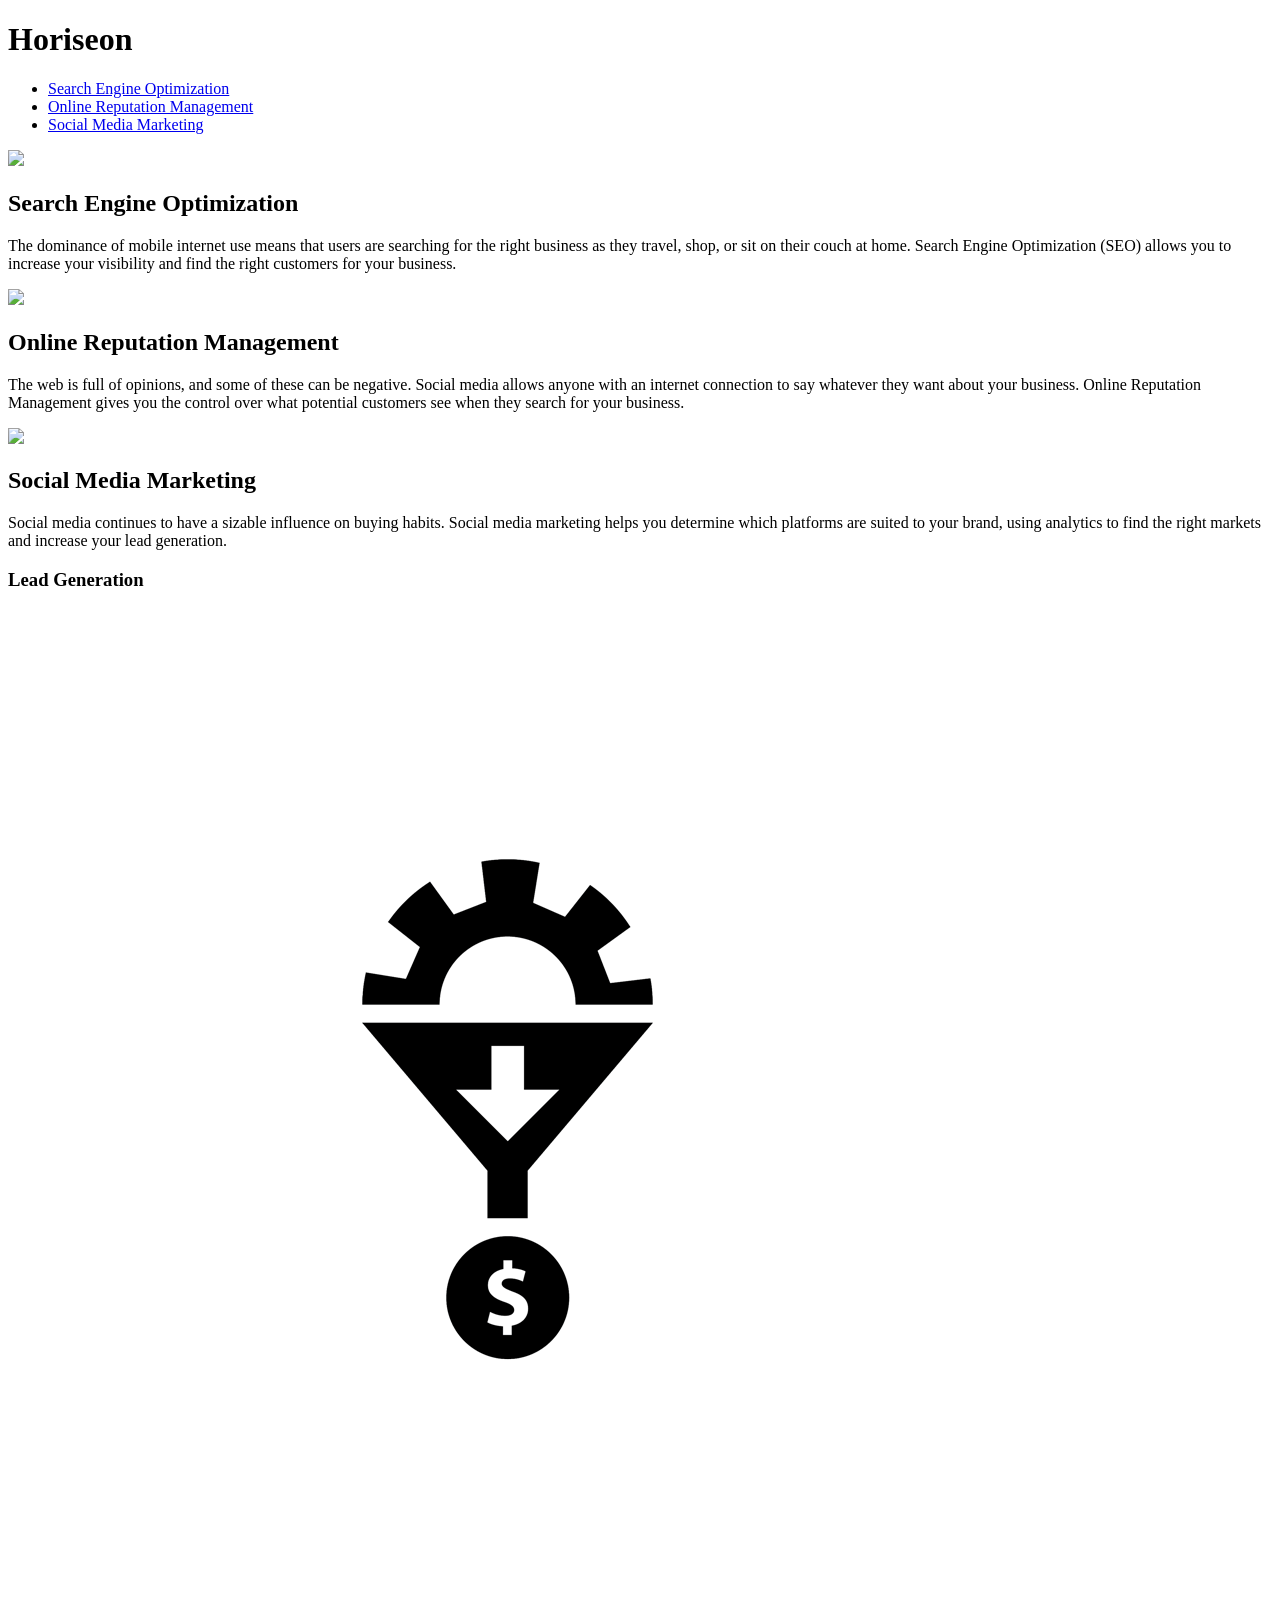
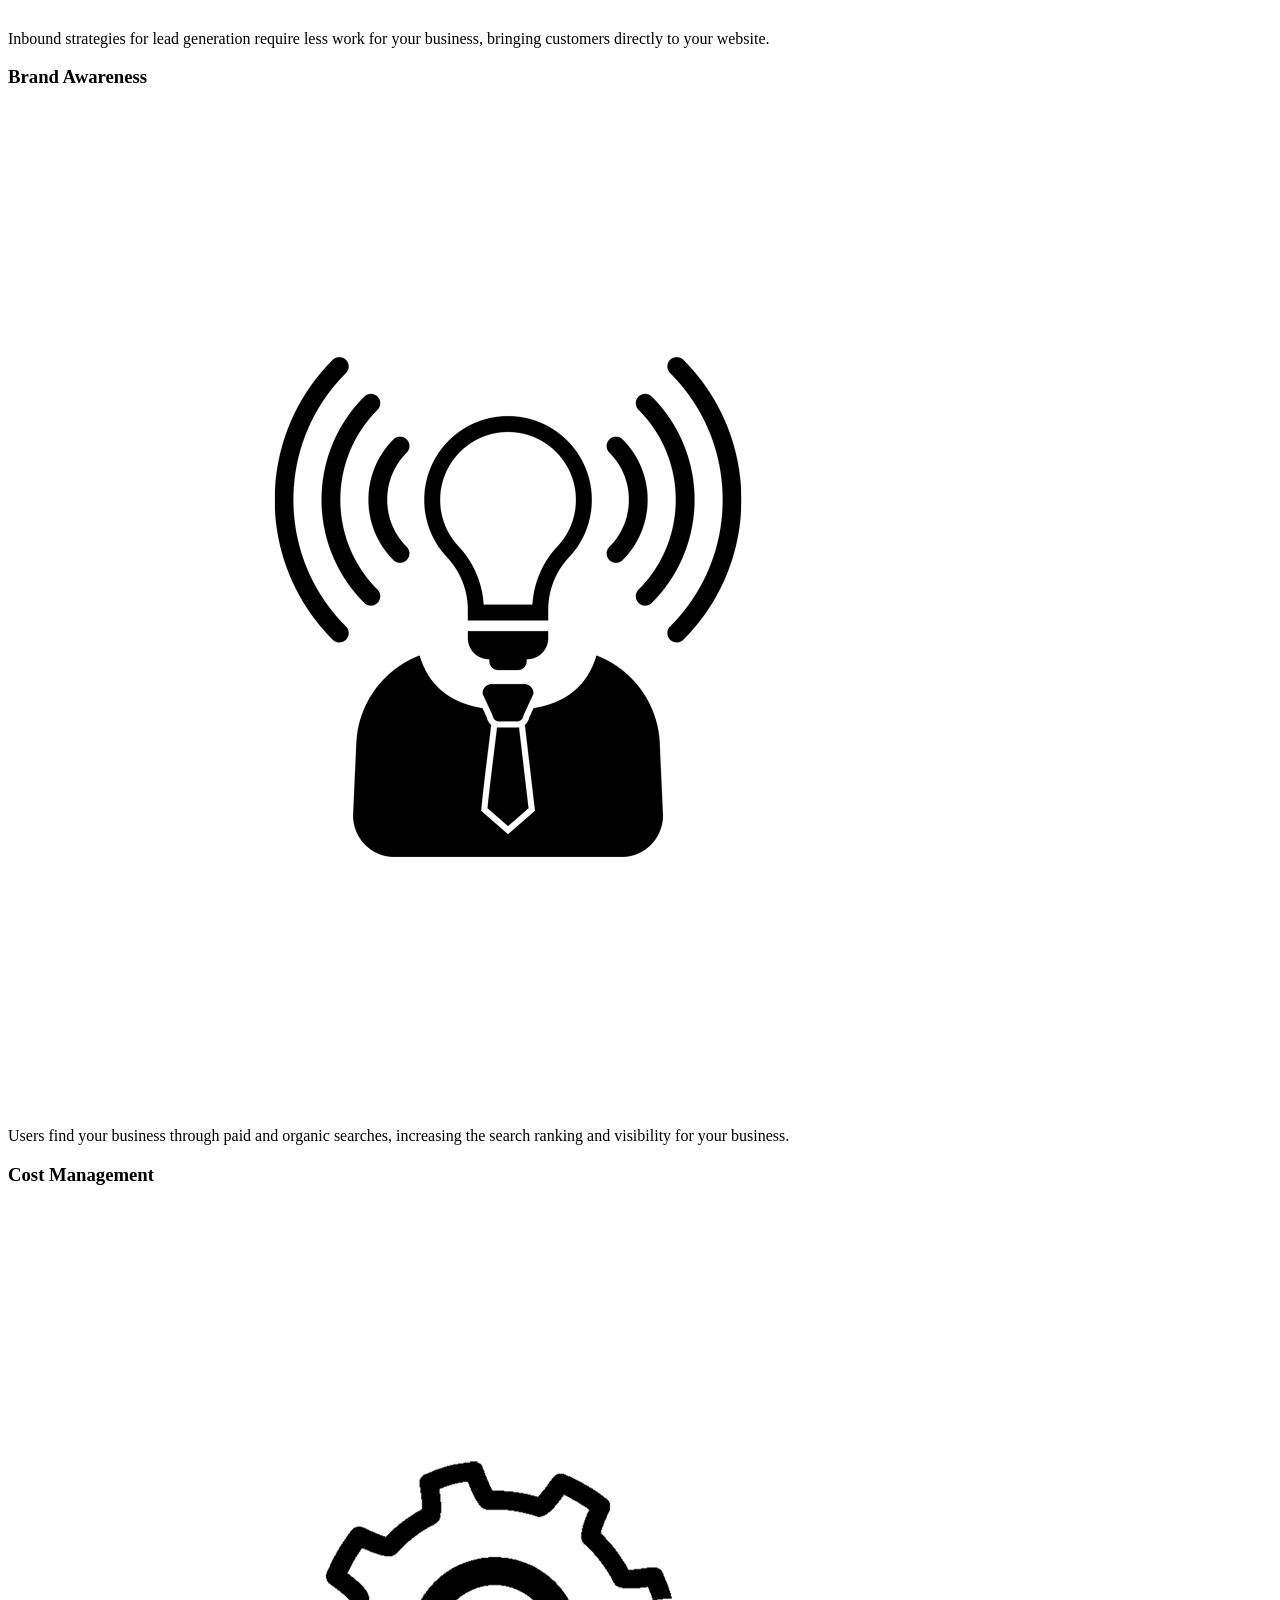
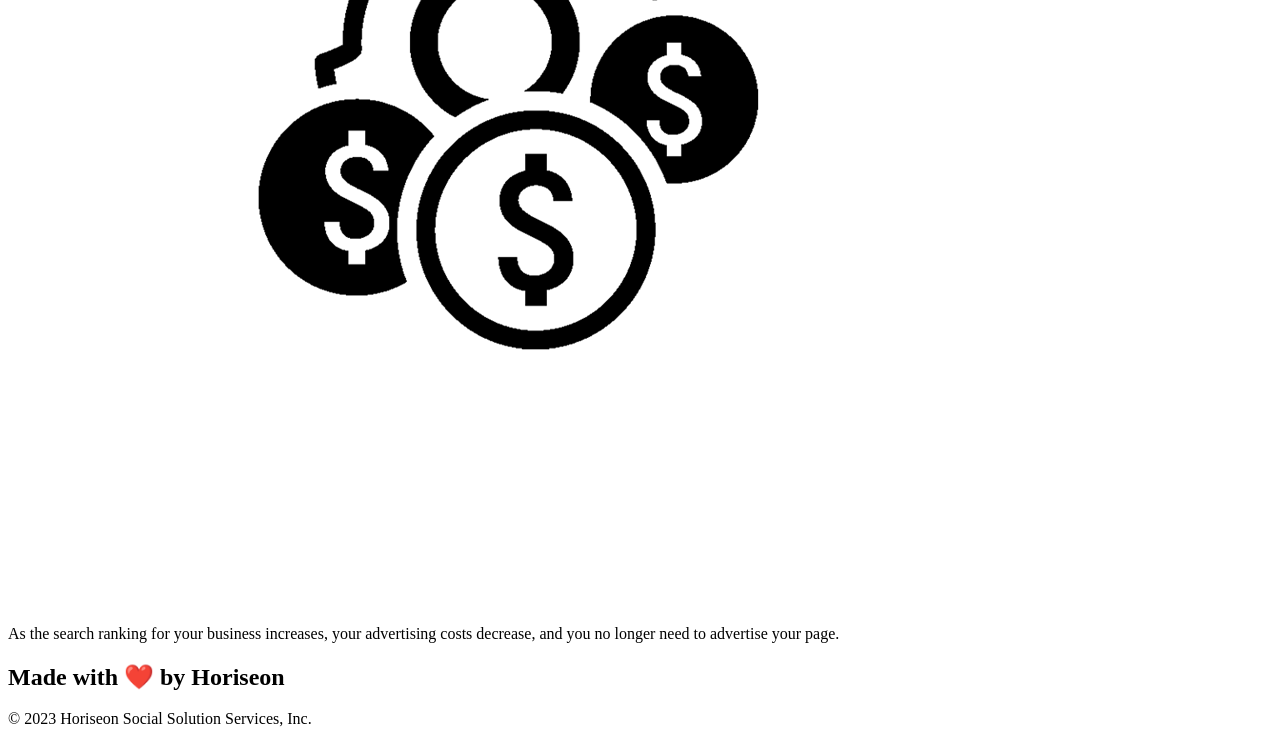
==== Develop/index.html @ 8be08a5d "initial commit" ====
<!DOCTYPE html>
<html lang="en-us">

<head>
    <meta charset="UTF-8" />
    <link rel="stylesheet" href="./assets/css/style.css">
    <title>website</title>
</head>

<body>
    <div class="header">
        <h1>Hori<span class="seo">seo</span>n</h1>
        <div>
            <ul>
                <li>
                    <a href="#search-engine-optimization">Search Engine Optimization</a>
                </li>
                <li>
                    <a href="#online-reputation-management">Online Reputation Management</a>
                </li>
                <li>
                    <a href="#social-media-marketing">Social Media Marketing</a>
                </li>
            </ul>
        </div>
    </div>
    <div class="hero"></div>
    <div class="content">
        <div class="search-engine-optimization">
            <img src="./assets/images/search-engine-optimization.jpg" class="float-left" />
            <h2>Search Engine Optimization</h2>
            <p>
                The dominance of mobile internet use means that users are searching for the right business as they travel, shop, or sit on their couch at home. Search Engine Optimization (SEO) allows you to increase your visibility and find the right customers for your business.
            </p>
        </div>
        <div id="online-reputation-management" class="online-reputation-management">
            <img src="./assets/images/online-reputation-management.jpg" class="float-right" />
            <h2>Online Reputation Management</h2>
            <p>
                The web is full of opinions, and some of these can be negative. Social media allows anyone with an internet connection to say whatever they want about your business. Online Reputation Management gives you the control over what potential customers see when they search for your business.
            </p>
        </div>
        <div id="social-media-marketing" class="social-media-marketing">
            <img src="./assets/images/social-media-marketing.jpg" class="float-left" />
            <h2>Social Media Marketing</h2>
            <p>
                Social media continues to have a sizable influence on buying habits. Social media marketing helps you determine which platforms are suited to your brand, using analytics to find the right markets and increase your lead generation.
            </p>
        </div>
    </div>
    <div class="benefits">
        <div class="benefit-lead">
            <h3>Lead Generation</h3>
            <img src="./assets/images/lead-generation.png" />
            <p>
                Inbound strategies for lead generation require less work for your business, bringing customers directly to your website.
            </p>
        </div>
        <div class="benefit-brand">
            <h3>Brand Awareness</h3>
            <img src="./assets/images/brand-awareness.png" />
            <p>
                Users find your business through paid and organic searches, increasing the search ranking and visibility for your business.
            </p>
        </div>
        <div class="benefit-cost">
            <h3>Cost Management</h3>
            <img src="./assets/images/cost-management.png"></img>
            <p>
                As the search ranking for your business increases, your advertising costs decrease, and you no longer need to advertise your page.
            </p>
        </div>
    </div>
    <div class="footer">
        <h2>Made with ❤️️ by Horiseon</h2>
        <p>
            &copy; 2023 Horiseon Social Solution Services, Inc.
        </p>
    </div>
</body>

</html>
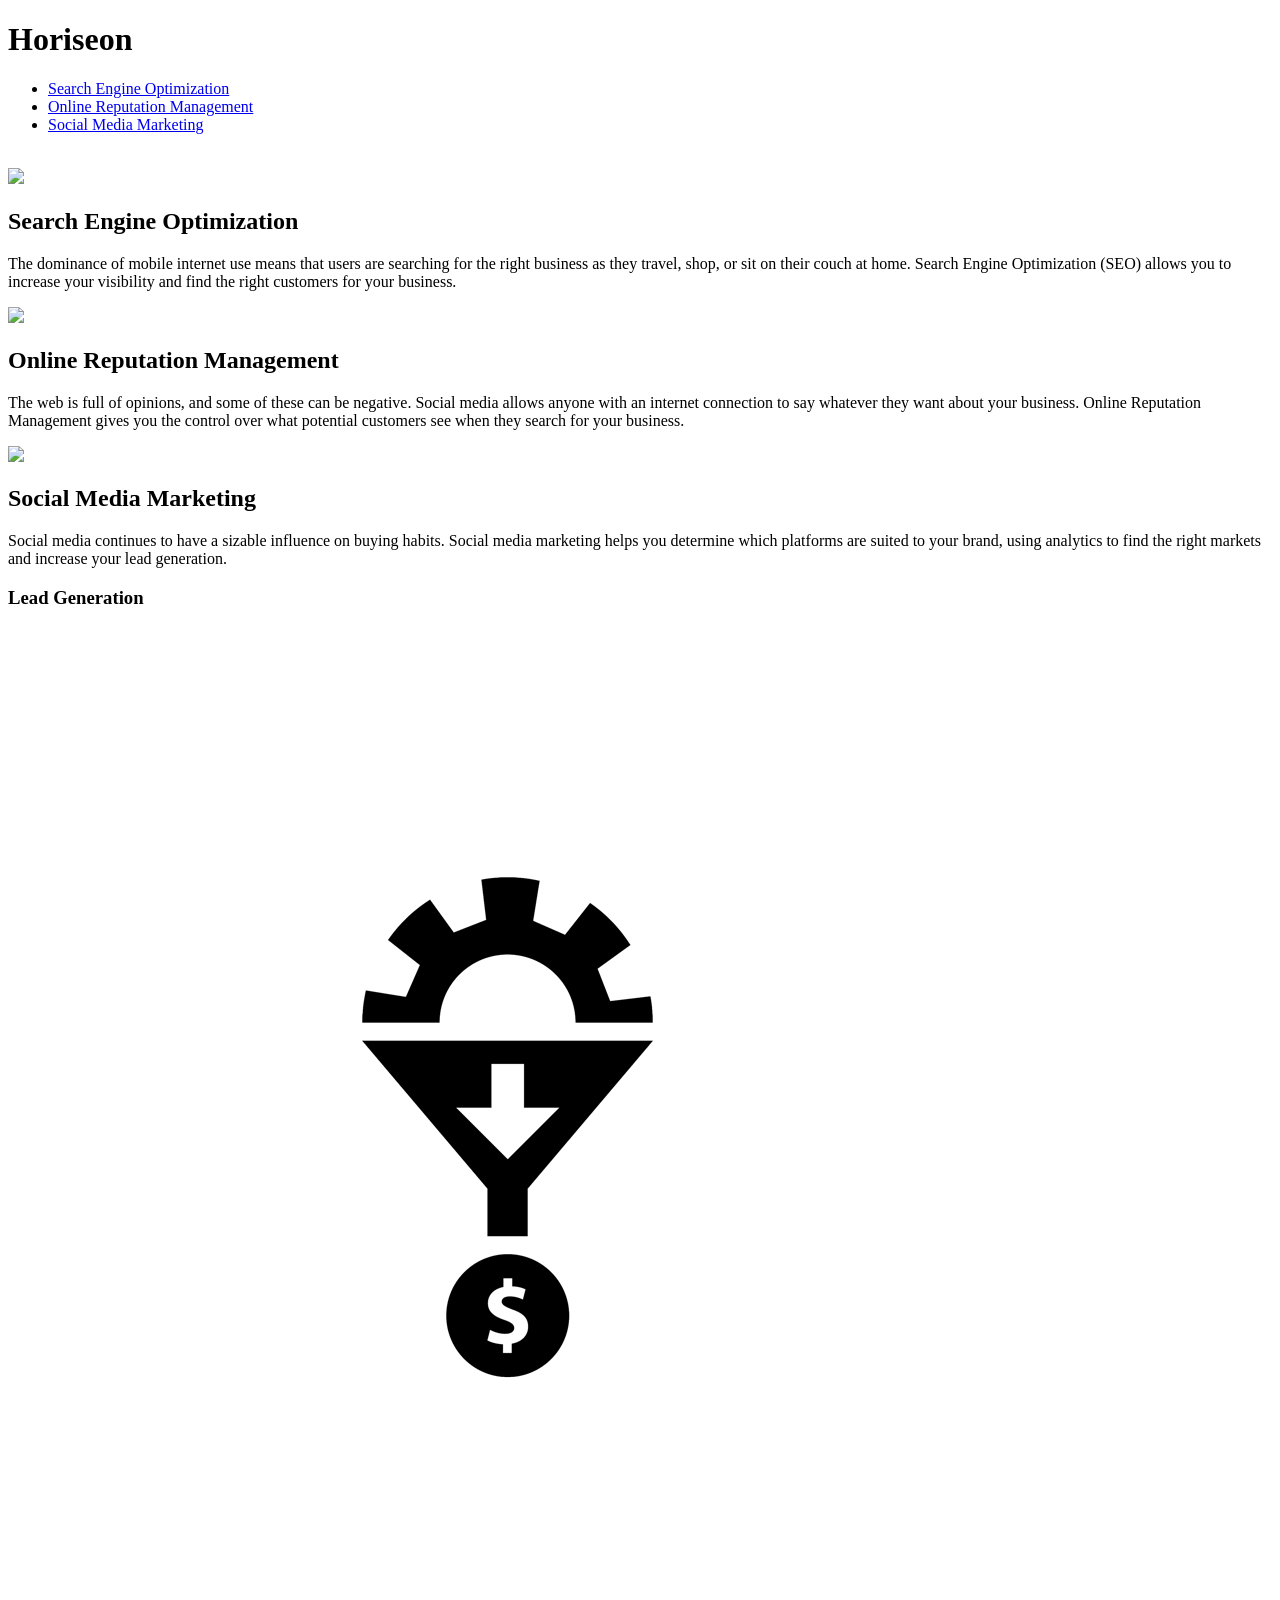
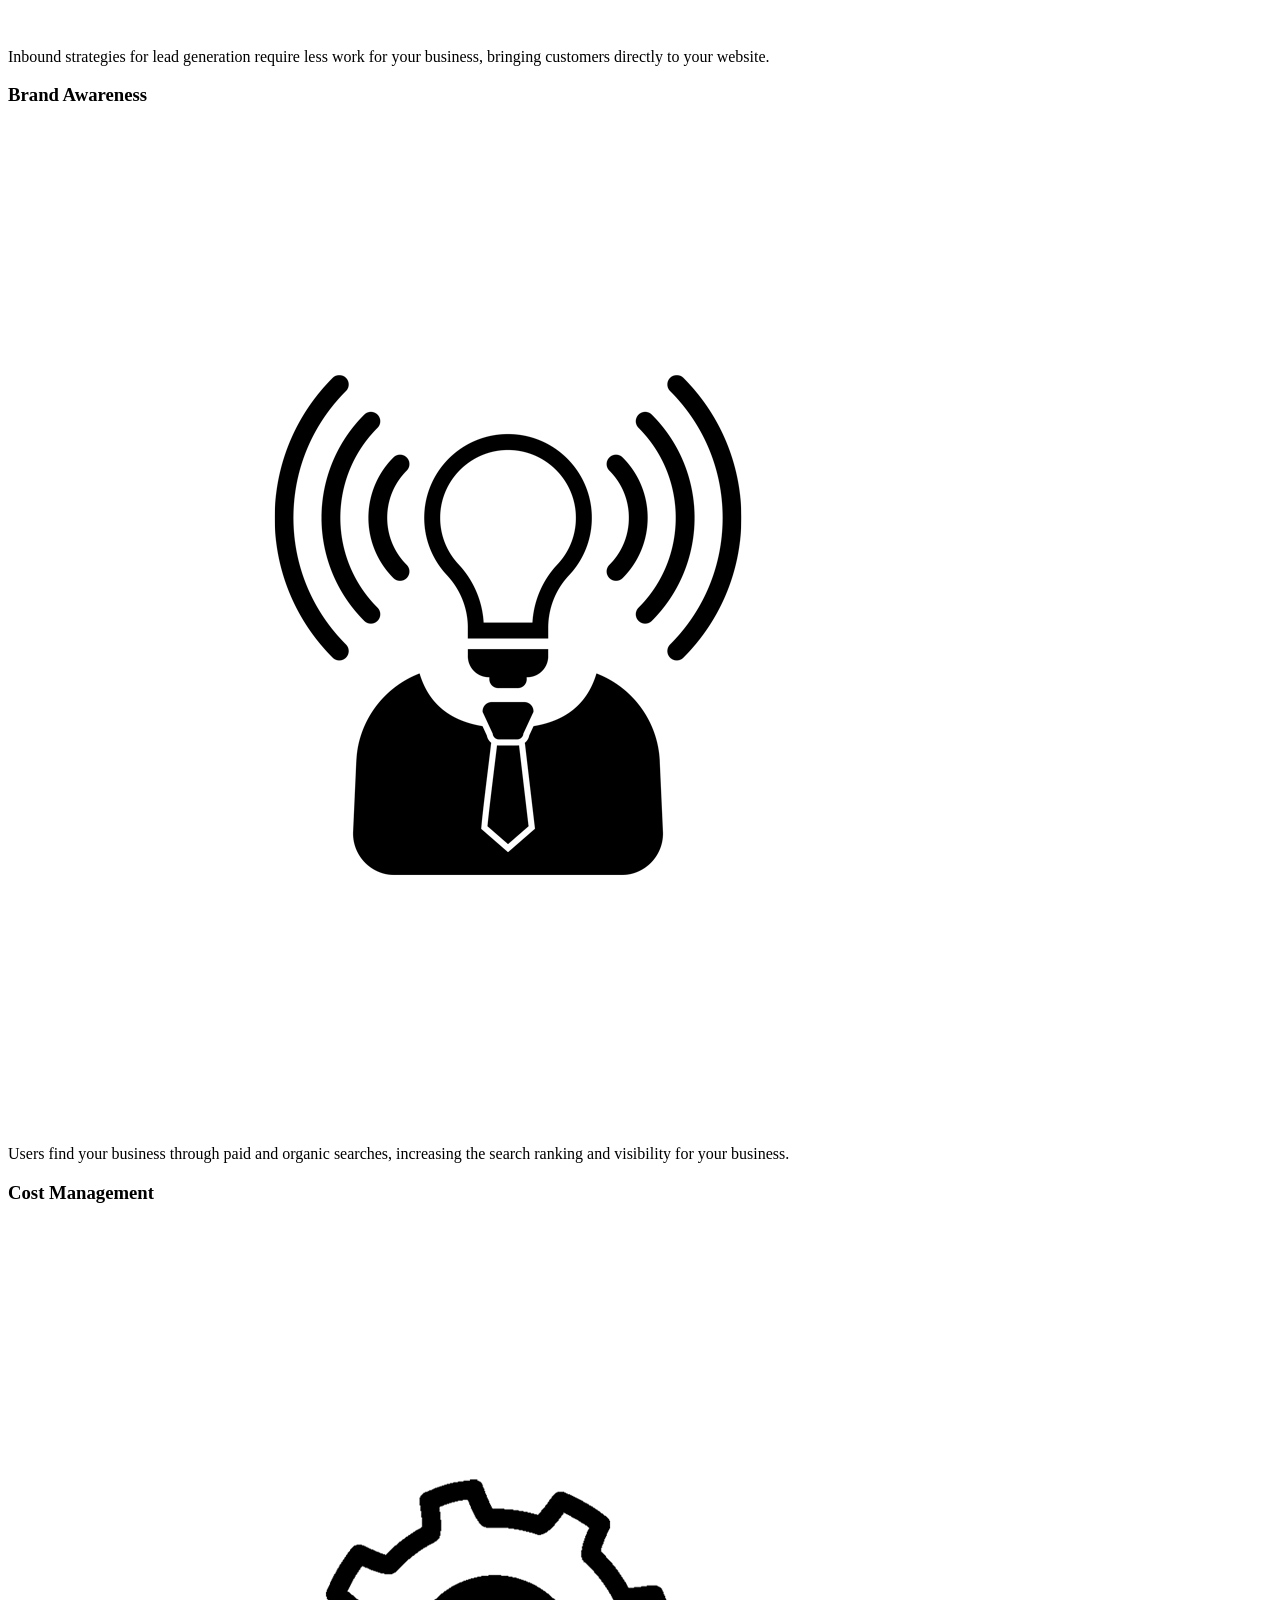
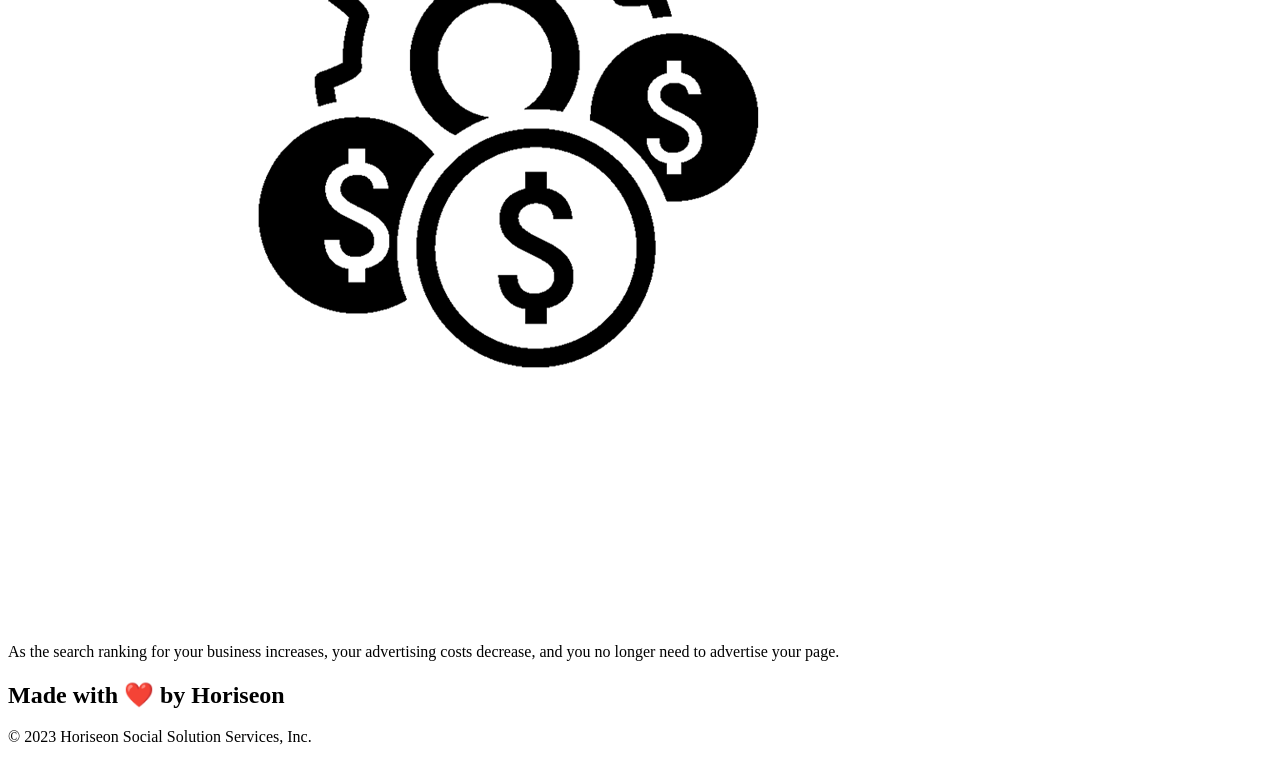
==== commit c15baaac: "changed div elements to semantic elements" ====
--- a/Develop/index.html
+++ b/Develop/index.html
@@ -4,13 +4,13 @@
 <head>
     <meta charset="UTF-8" />
     <link rel="stylesheet" href="./assets/css/style.css">
-    <title>website</title>
+    <title>Horiseon Home Page</title>
 </head>
 
 <body>
-    <div class="header">
+    <header class="header">
         <h1>Hori<span class="seo">seo</span>n</h1>
-        <div>
+        <nav>
             <ul>
                 <li>
                     <a href="#search-engine-optimization">Search Engine Optimization</a>
@@ -22,61 +22,61 @@
                     <a href="#social-media-marketing">Social Media Marketing</a>
                 </li>
             </ul>
-        </div>
-    </div>
-    <div class="hero"></div>
-    <div class="content">
-        <div class="search-engine-optimization">
+        </nav>
+    </header>
+    <img class="hero"></img>
+    <main class="content">
+        <section class="search-engine-optimization">
             <img src="./assets/images/search-engine-optimization.jpg" class="float-left" />
             <h2>Search Engine Optimization</h2>
             <p>
                 The dominance of mobile internet use means that users are searching for the right business as they travel, shop, or sit on their couch at home. Search Engine Optimization (SEO) allows you to increase your visibility and find the right customers for your business.
             </p>
-        </div>
-        <div id="online-reputation-management" class="online-reputation-management">
+        </section>
+        <section id="online-reputation-management" class="online-reputation-management">
             <img src="./assets/images/online-reputation-management.jpg" class="float-right" />
             <h2>Online Reputation Management</h2>
             <p>
                 The web is full of opinions, and some of these can be negative. Social media allows anyone with an internet connection to say whatever they want about your business. Online Reputation Management gives you the control over what potential customers see when they search for your business.
             </p>
-        </div>
-        <div id="social-media-marketing" class="social-media-marketing">
+        </section>
+        <section id="social-media-marketing" class="social-media-marketing">
             <img src="./assets/images/social-media-marketing.jpg" class="float-left" />
             <h2>Social Media Marketing</h2>
             <p>
                 Social media continues to have a sizable influence on buying habits. Social media marketing helps you determine which platforms are suited to your brand, using analytics to find the right markets and increase your lead generation.
             </p>
-        </div>
-    </div>
-    <div class="benefits">
-        <div class="benefit-lead">
+        </section>
+    </main>
+    <section class="benefits">
+        <section class="benefit-lead">
             <h3>Lead Generation</h3>
             <img src="./assets/images/lead-generation.png" />
             <p>
                 Inbound strategies for lead generation require less work for your business, bringing customers directly to your website.
             </p>
-        </div>
-        <div class="benefit-brand">
+        </section>
+        <section class="benefit-brand">
             <h3>Brand Awareness</h3>
             <img src="./assets/images/brand-awareness.png" />
             <p>
                 Users find your business through paid and organic searches, increasing the search ranking and visibility for your business.
             </p>
-        </div>
-        <div class="benefit-cost">
+        </section>
+        <section class="benefit-cost">
             <h3>Cost Management</h3>
             <img src="./assets/images/cost-management.png"></img>
             <p>
                 As the search ranking for your business increases, your advertising costs decrease, and you no longer need to advertise your page.
             </p>
-        </div>
-    </div>
-    <div class="footer">
+        </section>
+    </section>
+    <footer class="footer">
         <h2>Made with ❤️️ by Horiseon</h2>
         <p>
             &copy; 2023 Horiseon Social Solution Services, Inc.
         </p>
-    </div>
+    </footer>
 </body>
 
 </html>
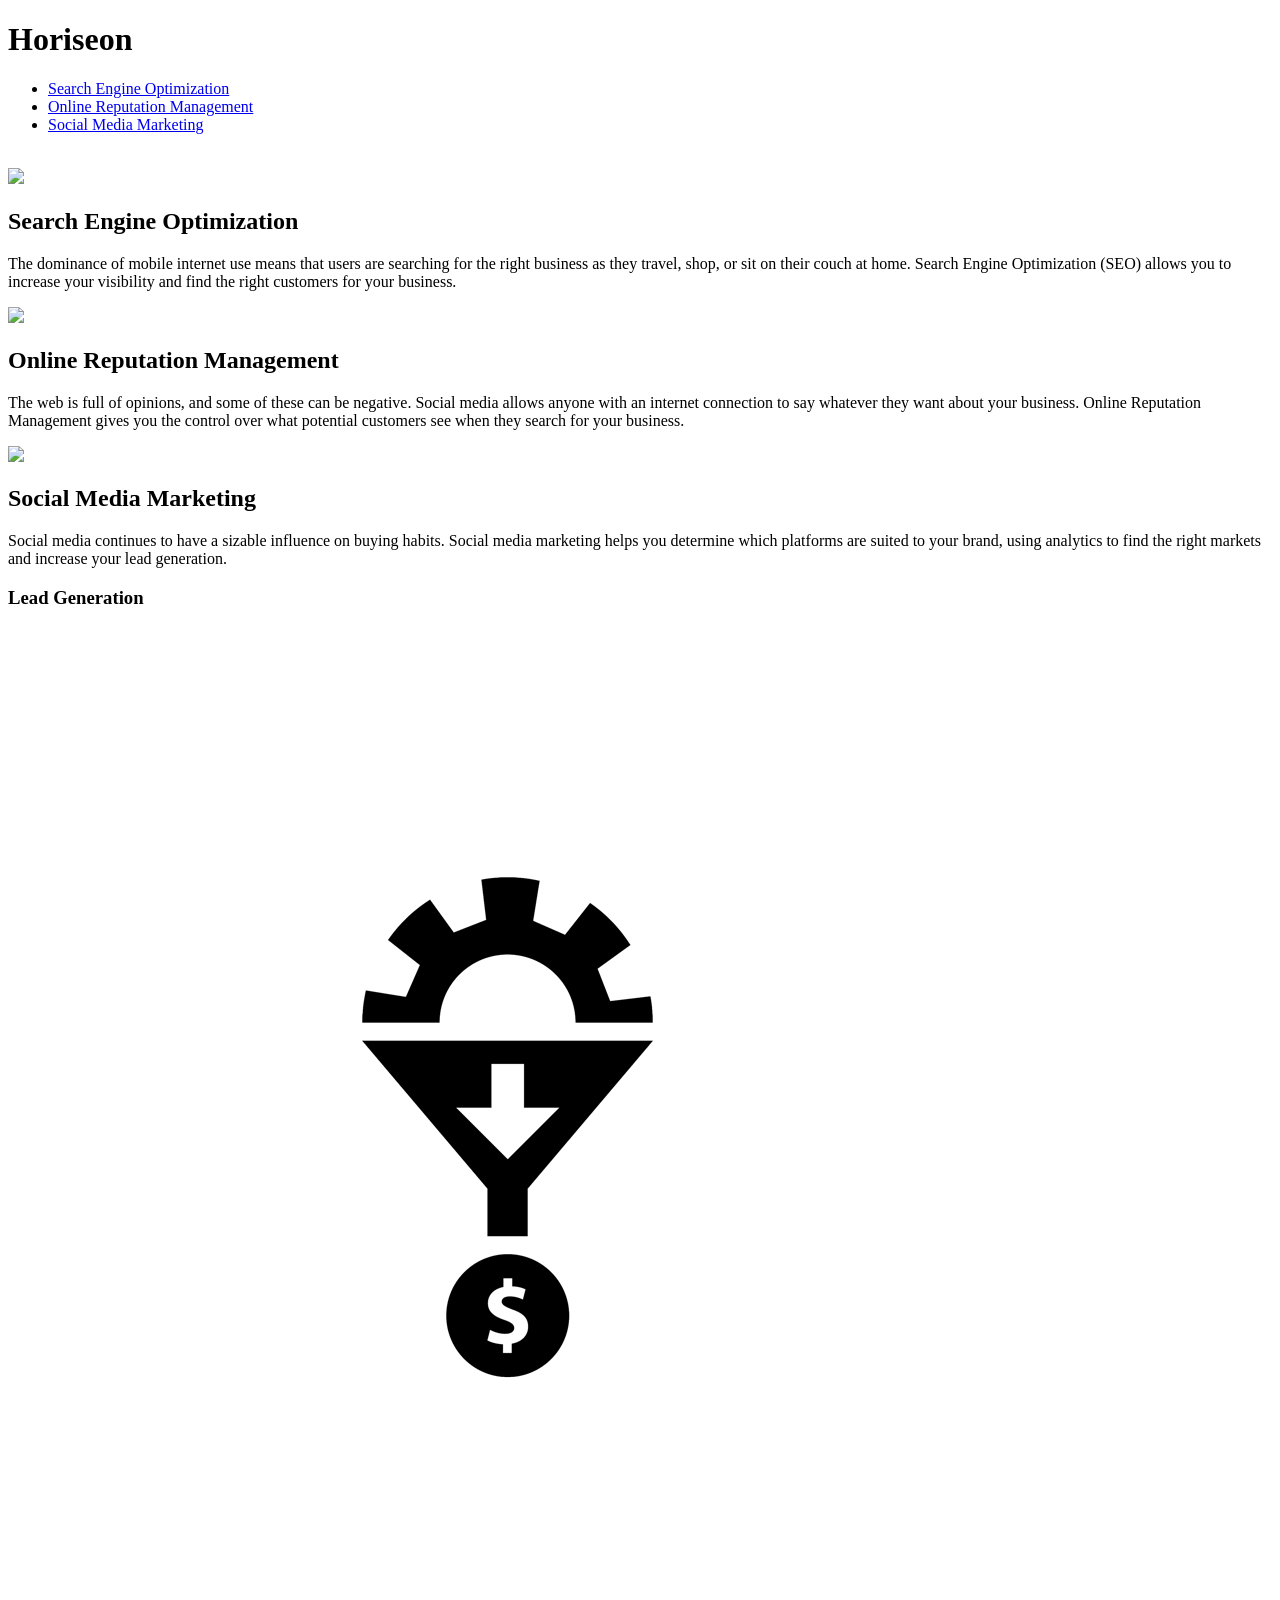
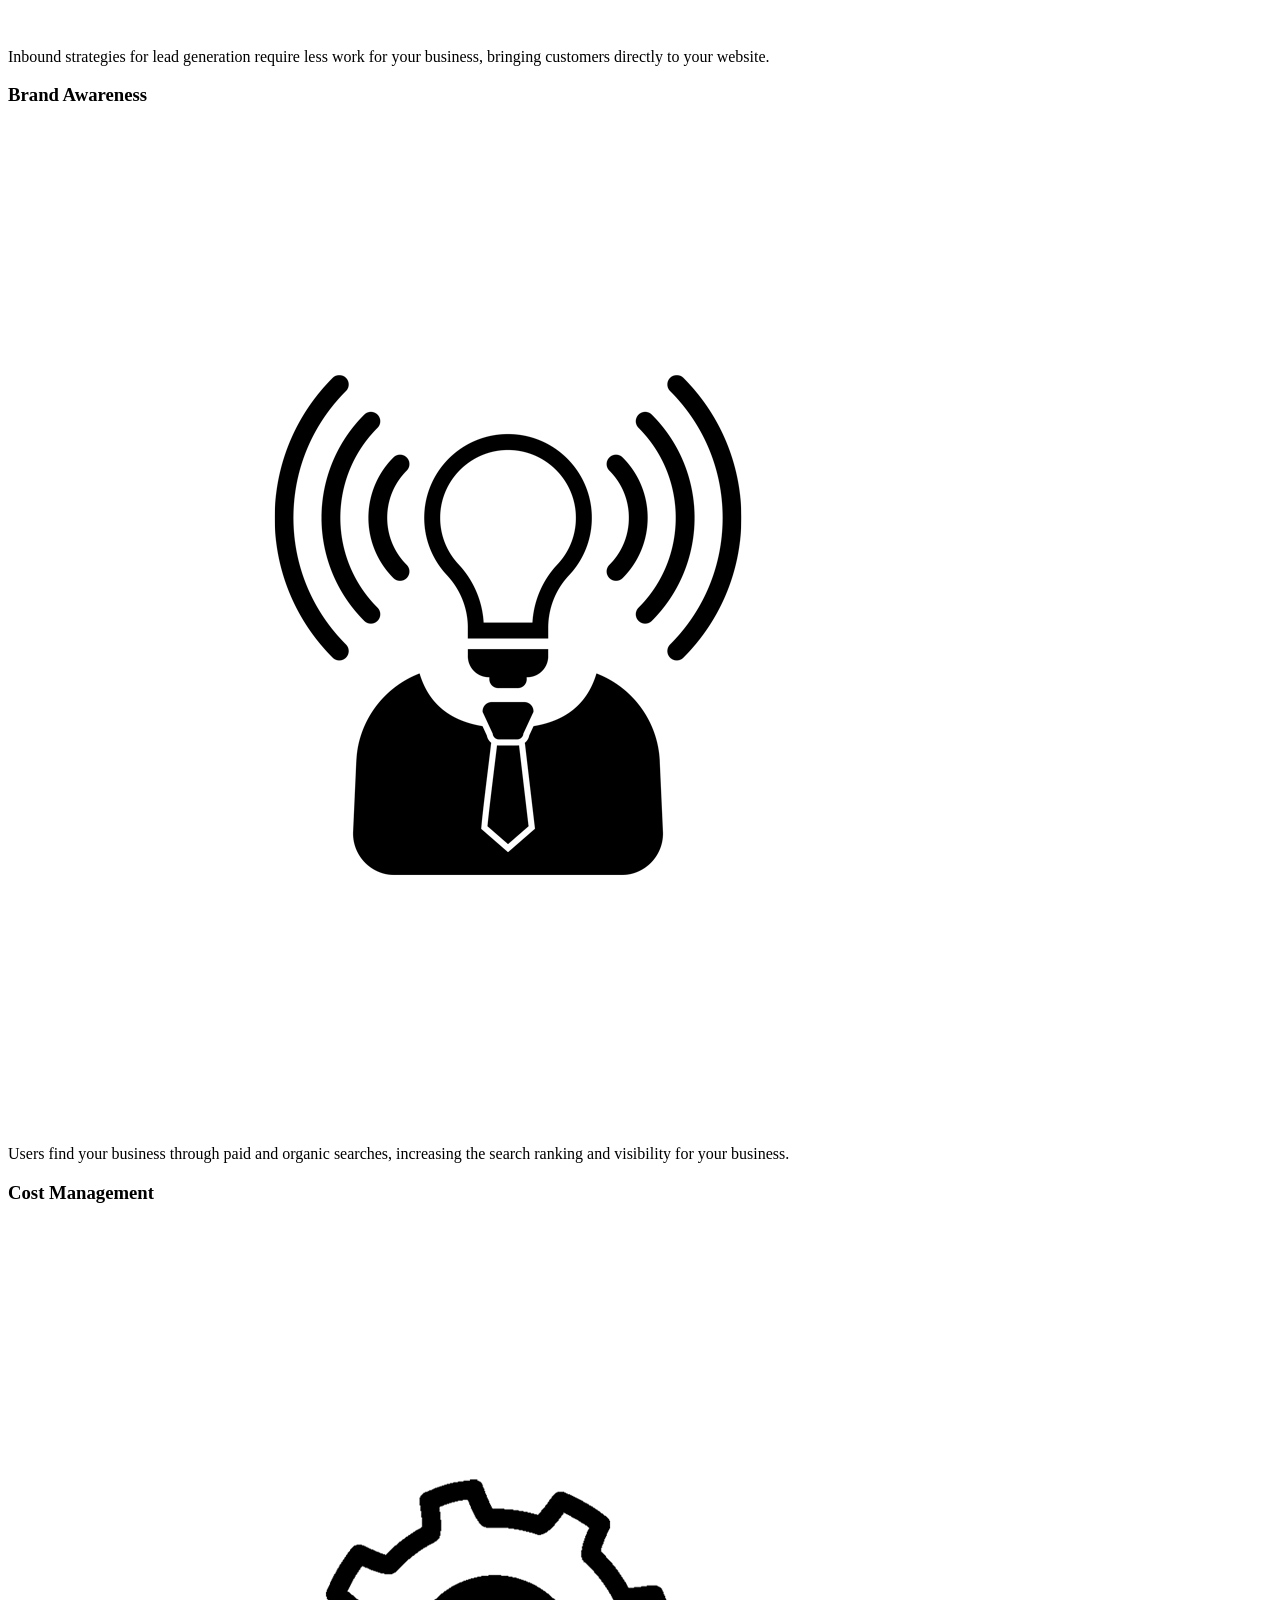
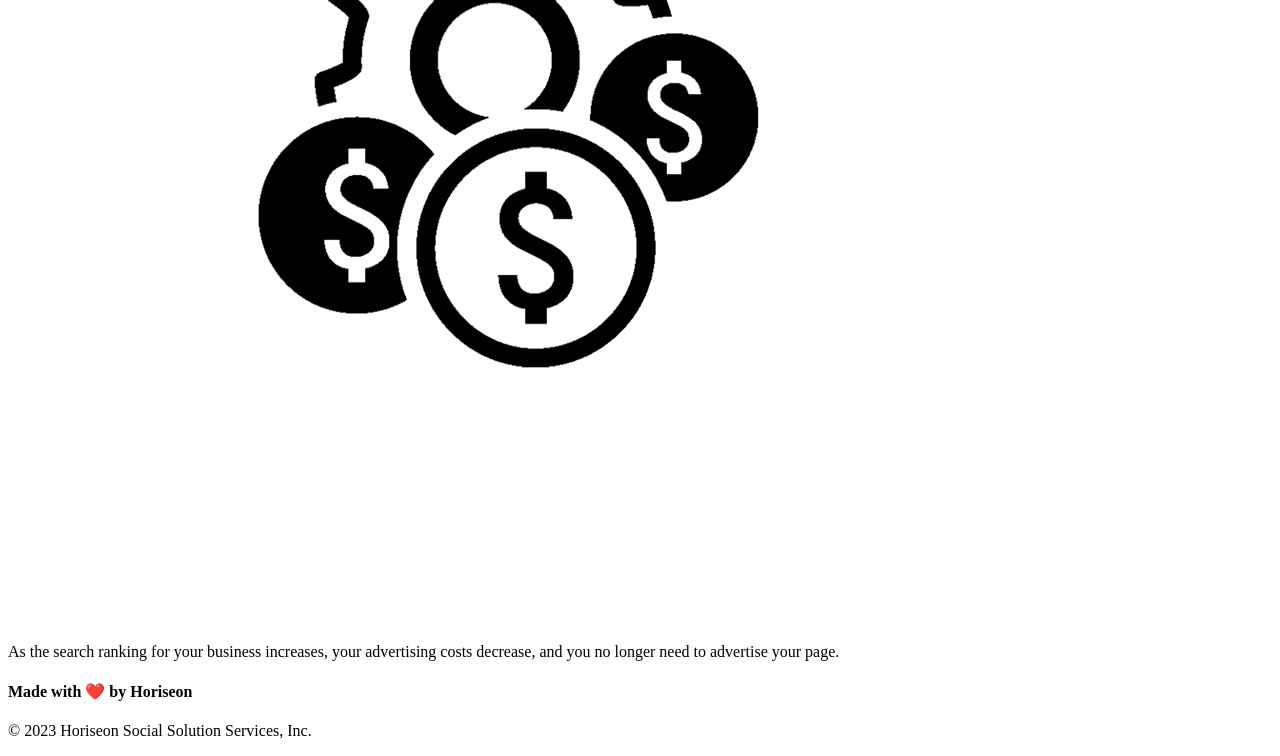
==== commit b661d28b: "fixed logical structure" ====
--- a/Develop/index.html
+++ b/Develop/index.html
@@ -72,7 +72,7 @@
         </section>
     </section>
     <footer class="footer">
-        <h2>Made with ❤️️ by Horiseon</h2>
+        <h4>Made with ❤️️ by Horiseon</h4>
         <p>
             &copy; 2023 Horiseon Social Solution Services, Inc.
         </p>
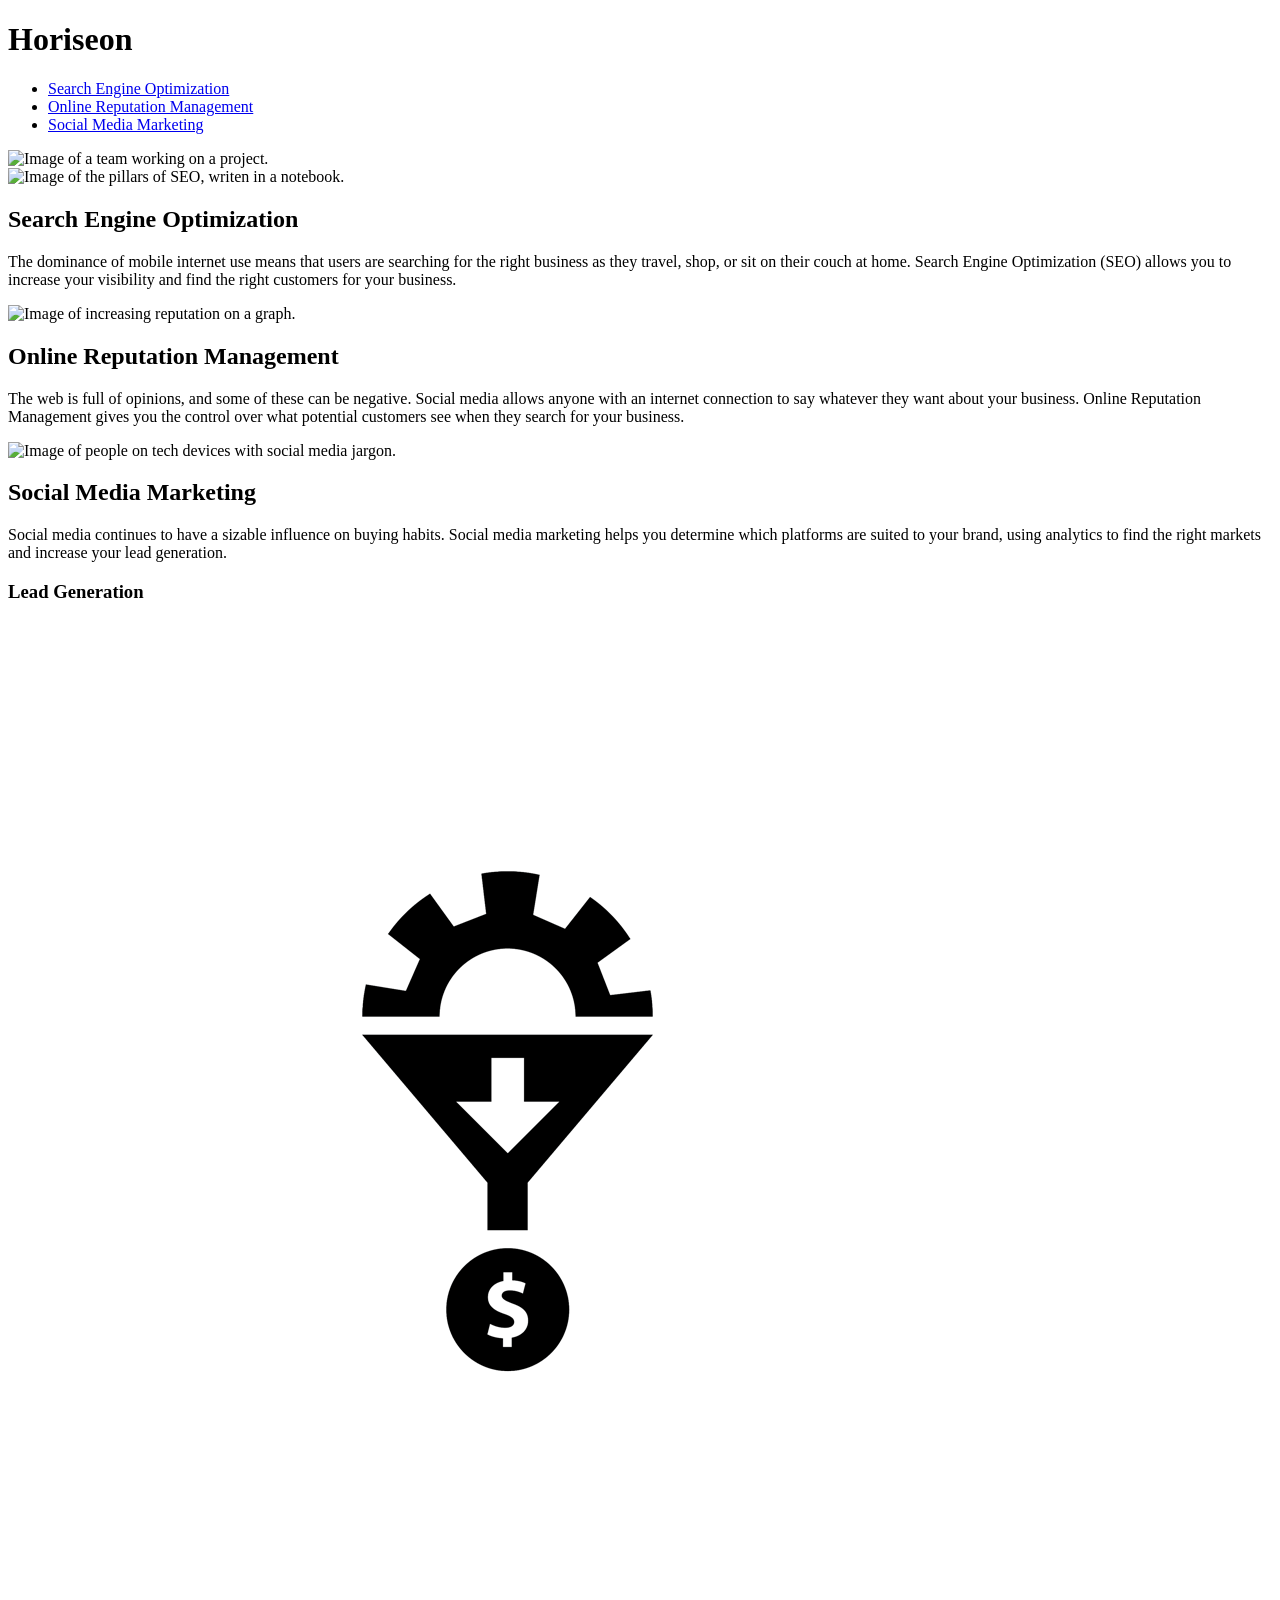
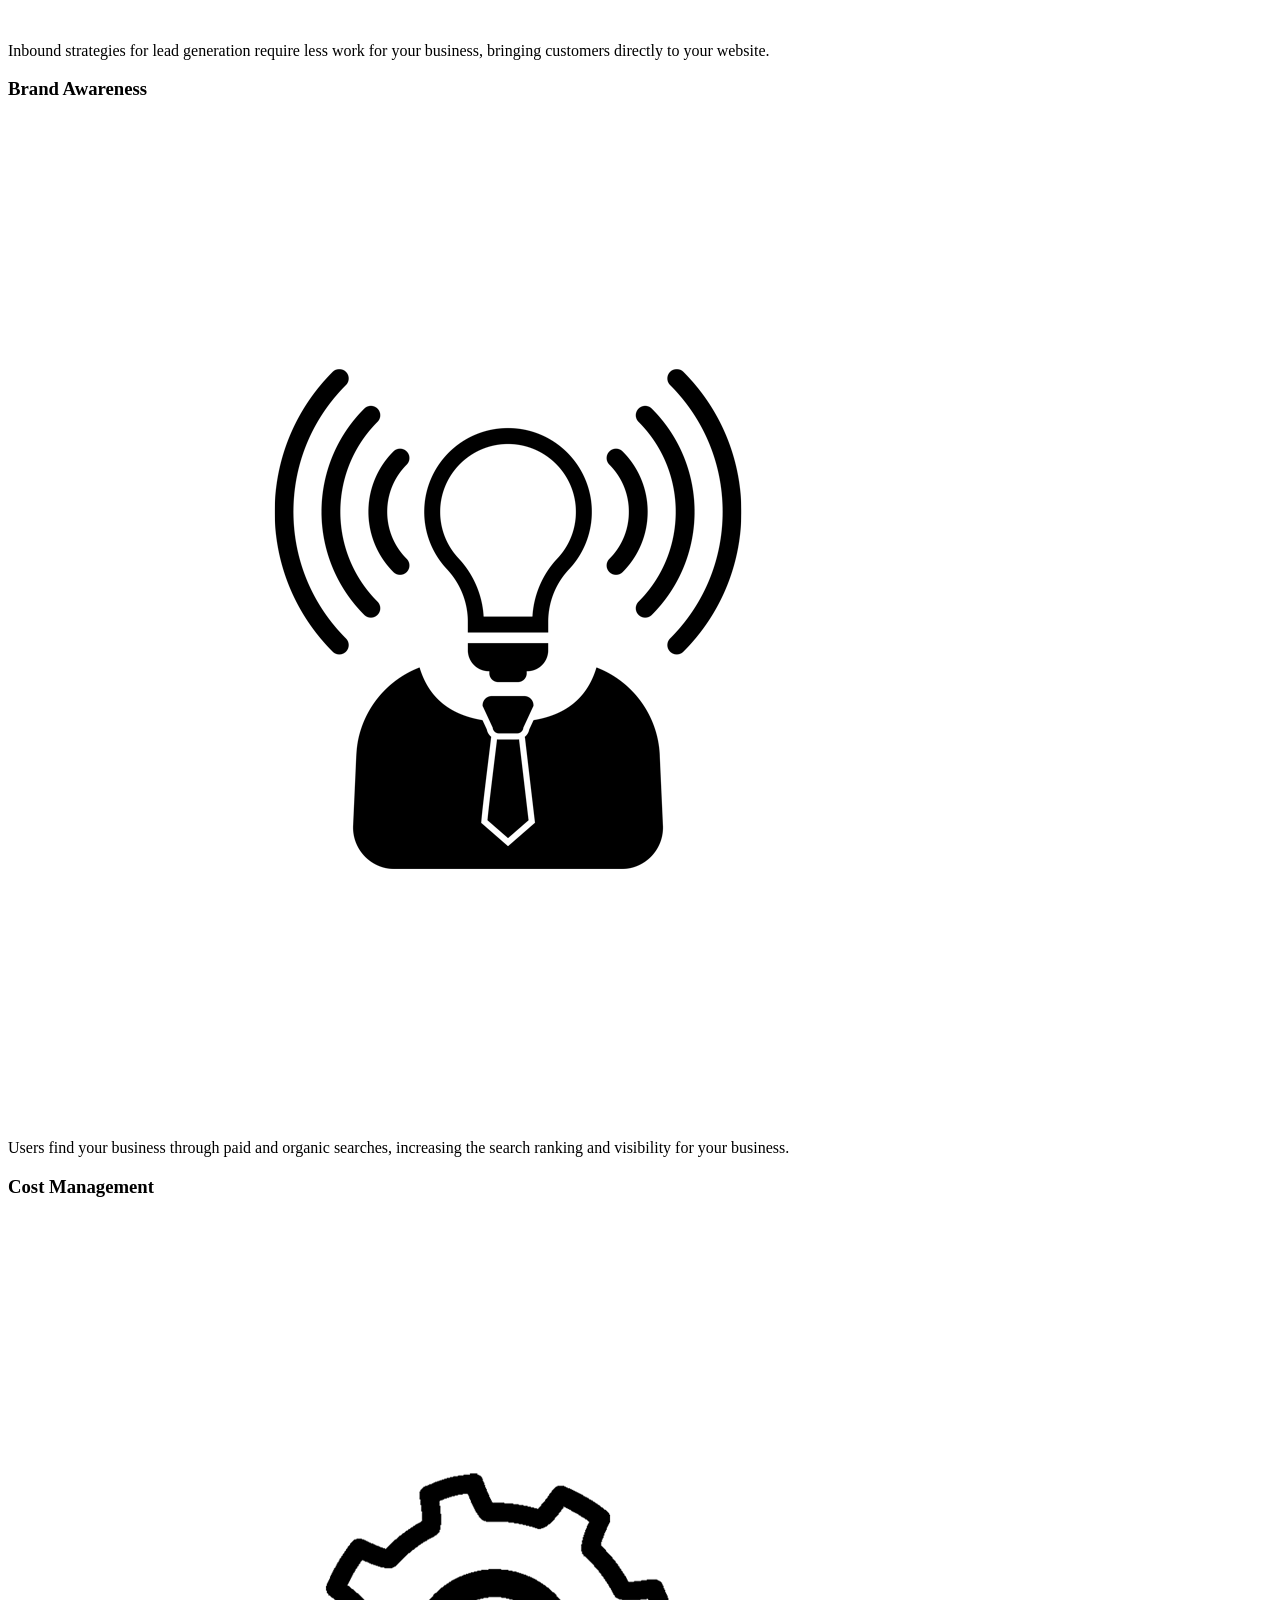
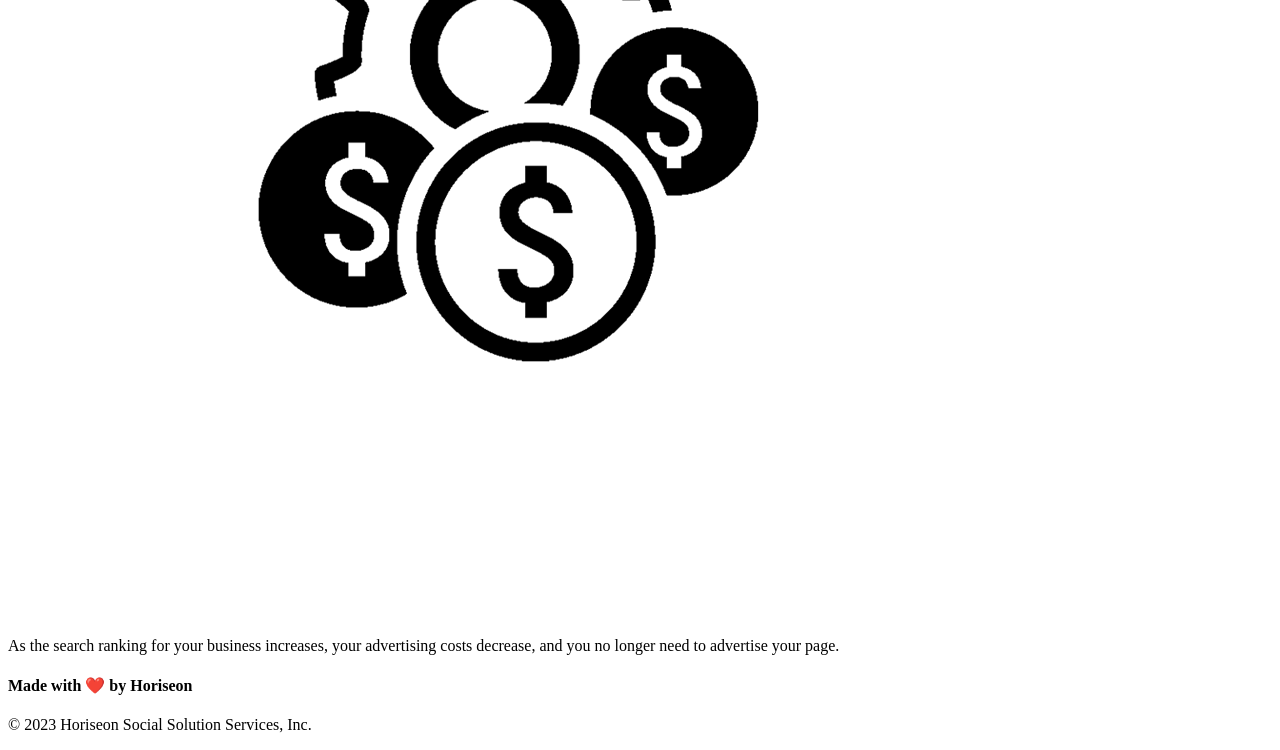
==== commit 163a3ee9: "Added alt atributes to all images and icons" ====
--- a/Develop/index.html
+++ b/Develop/index.html
@@ -24,24 +24,24 @@
             </ul>
         </nav>
     </header>
-    <img class="hero"></img>
+    <img alt ="Image of a team working on a project."class="hero"></img>
     <main class="content">
         <section class="search-engine-optimization">
-            <img src="./assets/images/search-engine-optimization.jpg" class="float-left" />
+            <img src="./assets/images/search-engine-optimization.jpg" alt="Image of the pillars of SEO, writen in a notebook." class="float-left" />
             <h2>Search Engine Optimization</h2>
             <p>
                 The dominance of mobile internet use means that users are searching for the right business as they travel, shop, or sit on their couch at home. Search Engine Optimization (SEO) allows you to increase your visibility and find the right customers for your business.
             </p>
         </section>
         <section id="online-reputation-management" class="online-reputation-management">
-            <img src="./assets/images/online-reputation-management.jpg" class="float-right" />
+            <img src="./assets/images/online-reputation-management.jpg" alt="Image of increasing reputation on a graph." class="float-right" />
             <h2>Online Reputation Management</h2>
             <p>
                 The web is full of opinions, and some of these can be negative. Social media allows anyone with an internet connection to say whatever they want about your business. Online Reputation Management gives you the control over what potential customers see when they search for your business.
             </p>
         </section>
         <section id="social-media-marketing" class="social-media-marketing">
-            <img src="./assets/images/social-media-marketing.jpg" class="float-left" />
+            <img src="./assets/images/social-media-marketing.jpg" alt="Image of people on tech devices with social media jargon." class="float-left" />
             <h2>Social Media Marketing</h2>
             <p>
                 Social media continues to have a sizable influence on buying habits. Social media marketing helps you determine which platforms are suited to your brand, using analytics to find the right markets and increase your lead generation.
@@ -51,21 +51,21 @@
     <section class="benefits">
         <section class="benefit-lead">
             <h3>Lead Generation</h3>
-            <img src="./assets/images/lead-generation.png" />
+            <img src="./assets/images/lead-generation.png" alt="Icon representing concept lead generation." />
             <p>
                 Inbound strategies for lead generation require less work for your business, bringing customers directly to your website.
             </p>
         </section>
         <section class="benefit-brand">
             <h3>Brand Awareness</h3>
-            <img src="./assets/images/brand-awareness.png" />
+            <img src="./assets/images/brand-awareness.png" alt="Icon representing concept brand awareness." />
             <p>
                 Users find your business through paid and organic searches, increasing the search ranking and visibility for your business.
             </p>
         </section>
         <section class="benefit-cost">
             <h3>Cost Management</h3>
-            <img src="./assets/images/cost-management.png"></img>
+            <img src="./assets/images/cost-management.png" alt="Icon representing concept cost management."></img>
             <p>
                 As the search ranking for your business increases, your advertising costs decrease, and you no longer need to advertise your page.
             </p>
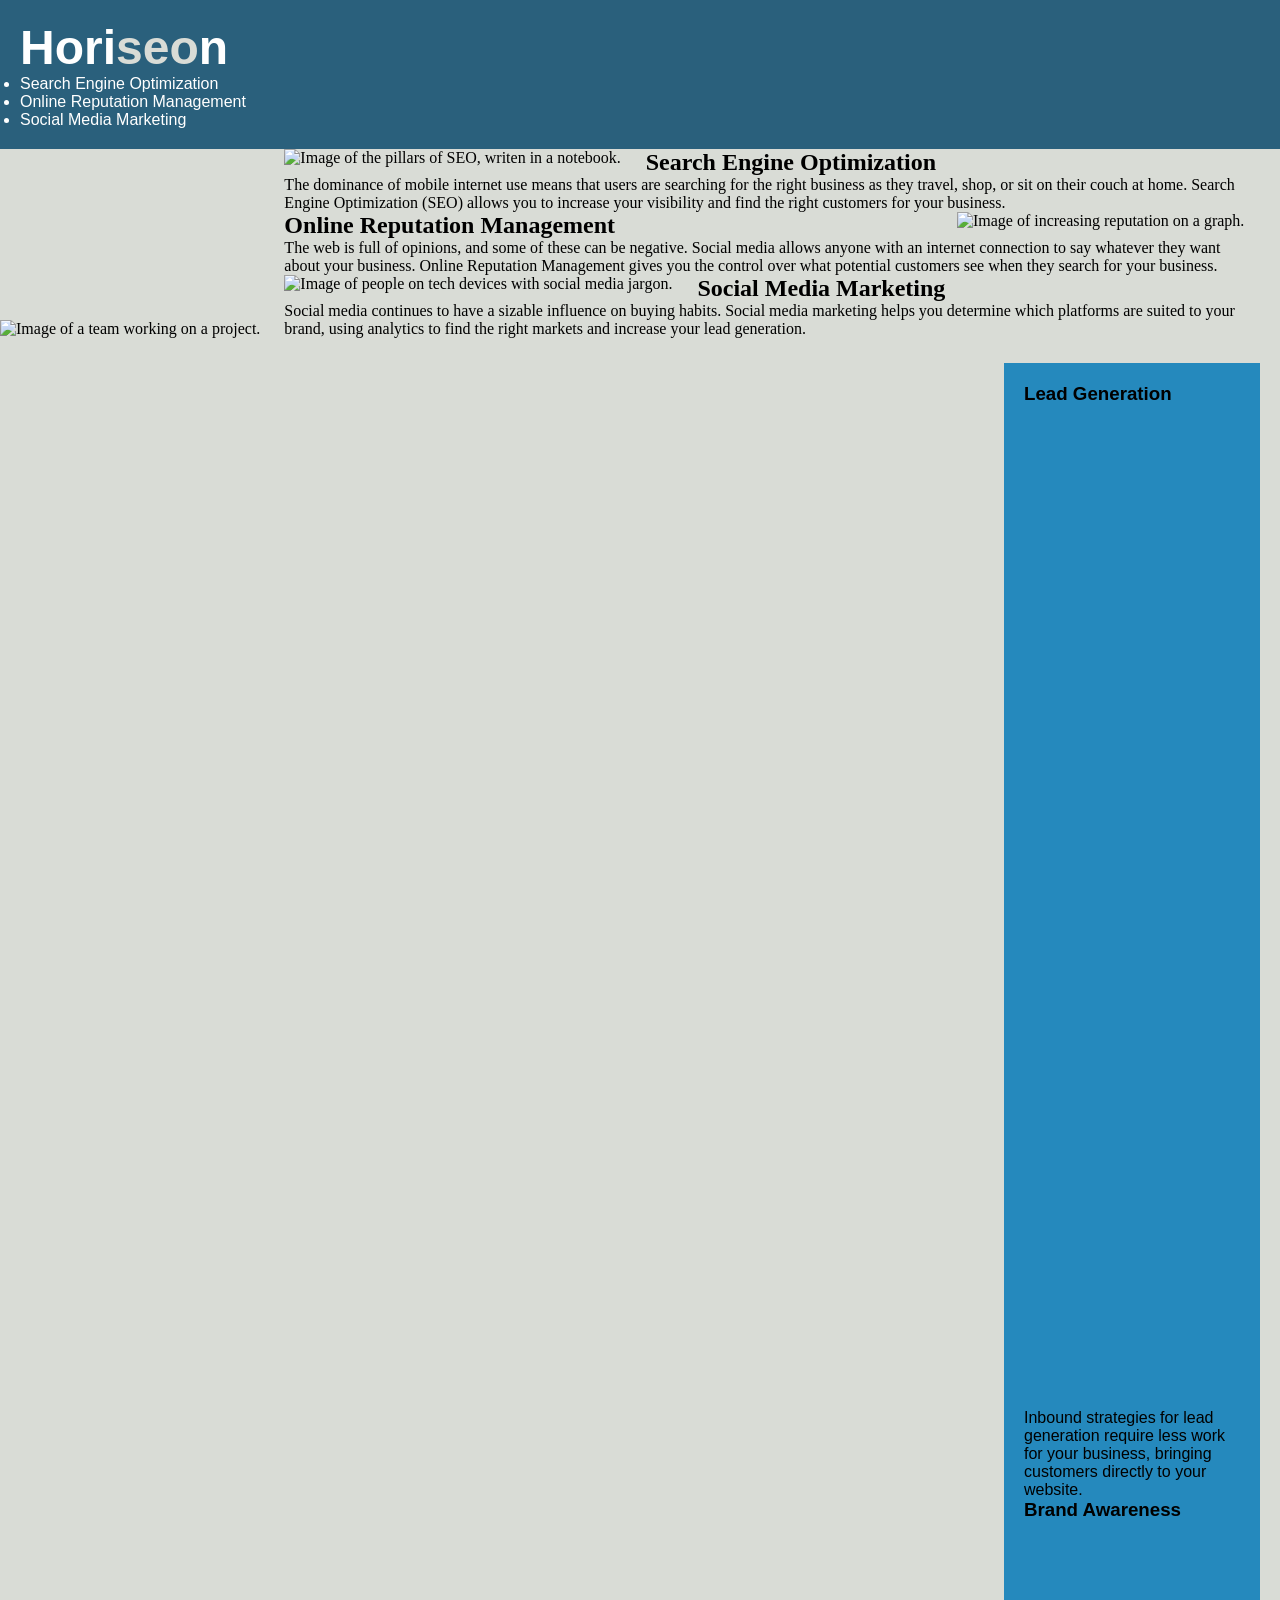
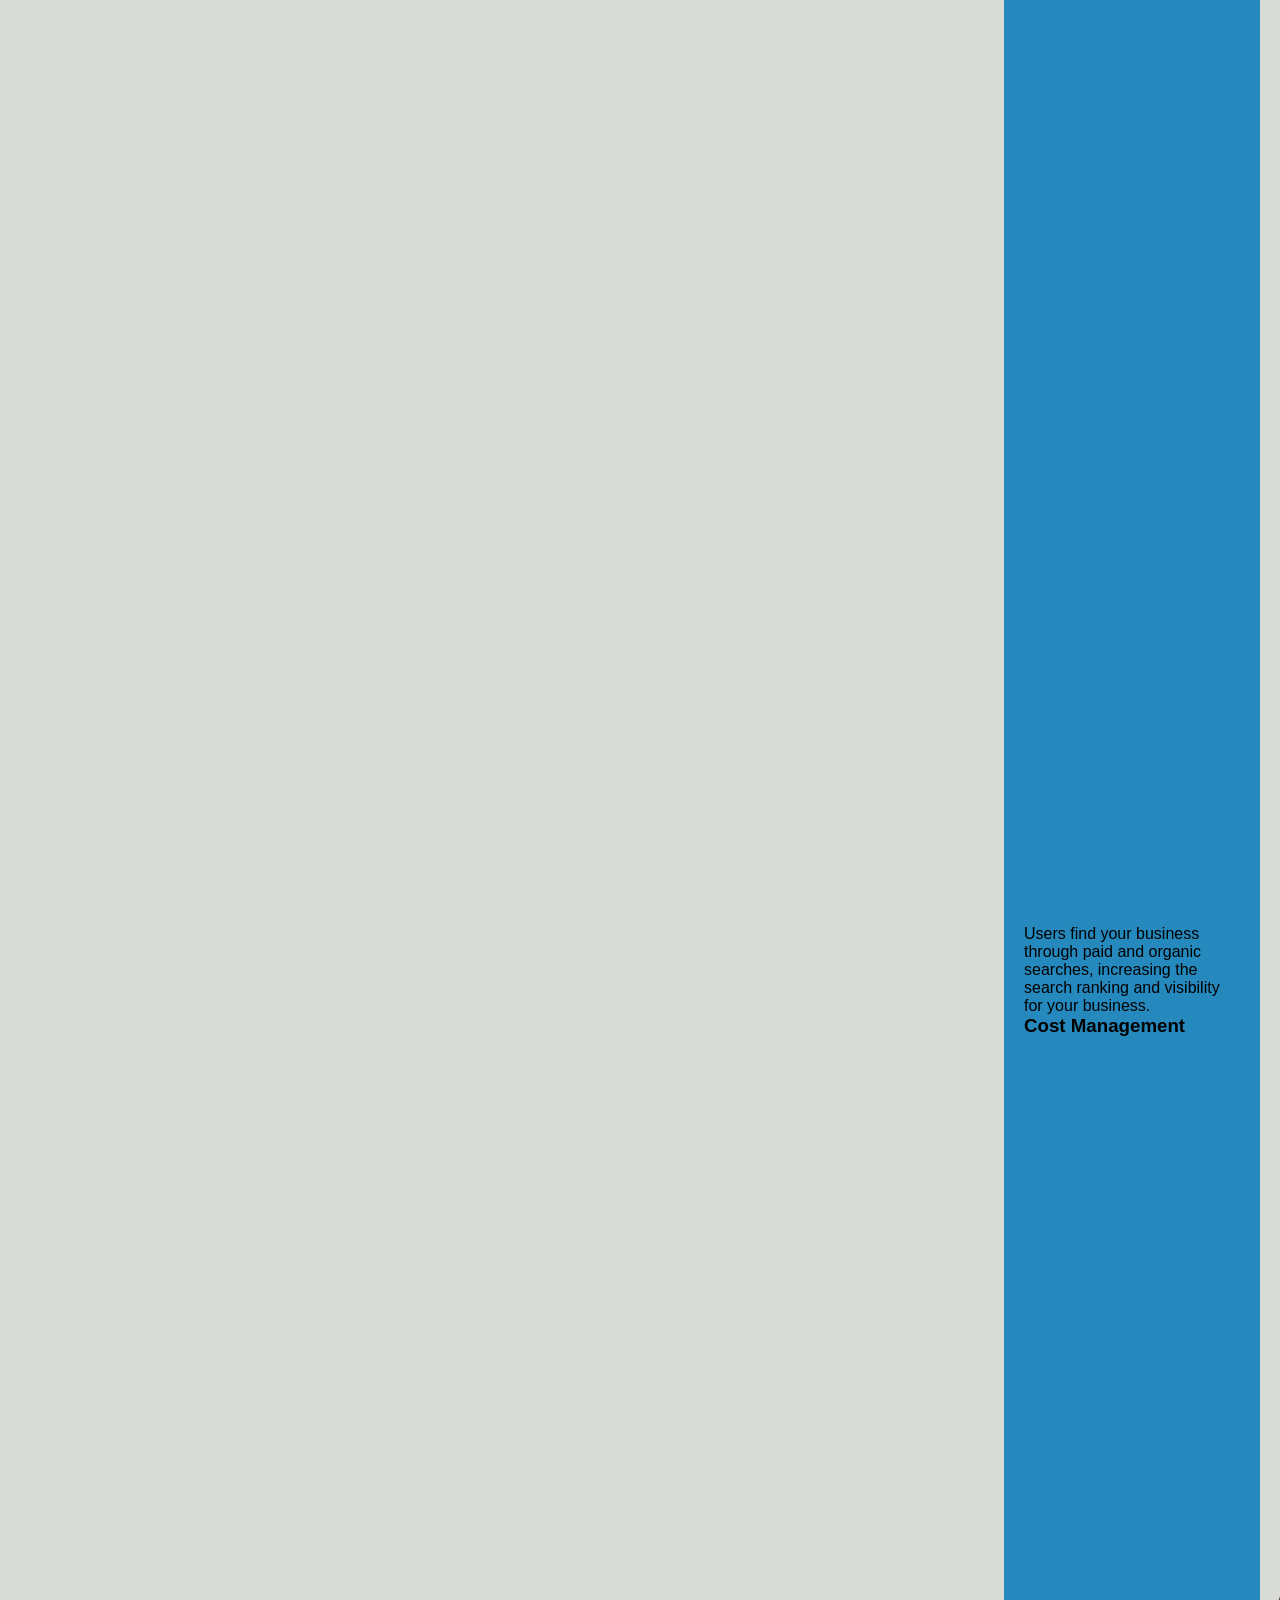
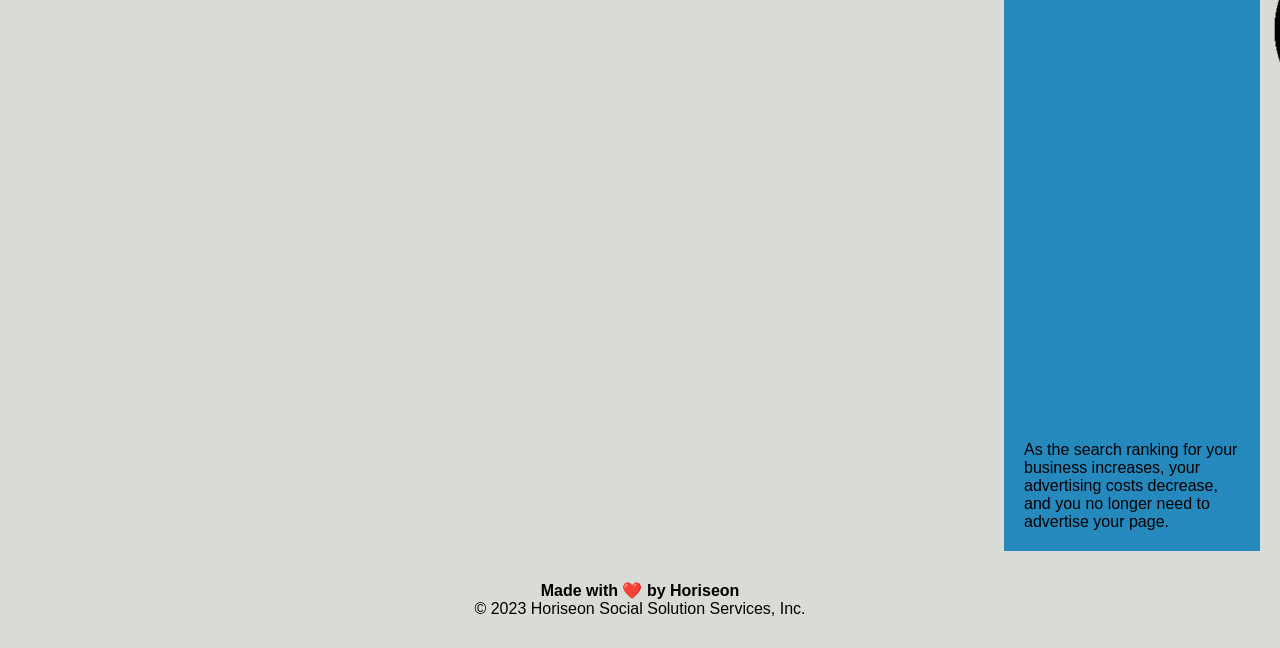
==== commit 27f1d869: "Removed unnecessary classes" ====
--- a/Develop/index.html
+++ b/Develop/index.html
@@ -8,7 +8,7 @@
 </head>
 
 <body>
-    <header class="header">
+    <header>
         <h1>Hori<span class="seo">seo</span>n</h1>
         <nav>
             <ul>
@@ -25,22 +25,22 @@
         </nav>
     </header>
     <img alt ="Image of a team working on a project."class="hero"></img>
-    <main class="content">
-        <section class="search-engine-optimization">
+    <main>
+        <section id="search-engine-optimization">
             <img src="./assets/images/search-engine-optimization.jpg" alt="Image of the pillars of SEO, writen in a notebook." class="float-left" />
             <h2>Search Engine Optimization</h2>
             <p>
                 The dominance of mobile internet use means that users are searching for the right business as they travel, shop, or sit on their couch at home. Search Engine Optimization (SEO) allows you to increase your visibility and find the right customers for your business.
             </p>
         </section>
-        <section id="online-reputation-management" class="online-reputation-management">
+        <section id="online-reputation-management">
             <img src="./assets/images/online-reputation-management.jpg" alt="Image of increasing reputation on a graph." class="float-right" />
             <h2>Online Reputation Management</h2>
             <p>
                 The web is full of opinions, and some of these can be negative. Social media allows anyone with an internet connection to say whatever they want about your business. Online Reputation Management gives you the control over what potential customers see when they search for your business.
             </p>
         </section>
-        <section id="social-media-marketing" class="social-media-marketing">
+        <section id="social-media-marketing">
             <img src="./assets/images/social-media-marketing.jpg" alt="Image of people on tech devices with social media jargon." class="float-left" />
             <h2>Social Media Marketing</h2>
             <p>
@@ -49,21 +49,21 @@
         </section>
     </main>
     <section class="benefits">
-        <section class="benefit-lead">
+        <section id="benefit-lead">
             <h3>Lead Generation</h3>
             <img src="./assets/images/lead-generation.png" alt="Icon representing concept lead generation." />
             <p>
                 Inbound strategies for lead generation require less work for your business, bringing customers directly to your website.
             </p>
         </section>
-        <section class="benefit-brand">
+        <section id="benefit-brand">
             <h3>Brand Awareness</h3>
             <img src="./assets/images/brand-awareness.png" alt="Icon representing concept brand awareness." />
             <p>
                 Users find your business through paid and organic searches, increasing the search ranking and visibility for your business.
             </p>
         </section>
-        <section class="benefit-cost">
+        <section id="benefit-cost">
             <h3>Cost Management</h3>
             <img src="./assets/images/cost-management.png" alt="Icon representing concept cost management."></img>
             <p>
@@ -71,7 +71,7 @@
             </p>
         </section>
     </section>
-    <footer class="footer">
+    <footer>
         <h4>Made with ❤️️ by Horiseon</h4>
         <p>
             &copy; 2023 Horiseon Social Solution Services, Inc.
--- a/Develop/assets/css/style.css
+++ b/Develop/assets/css/style.css
@@ -0,0 +1,200 @@
+* {
+    box-sizing: border-box;
+    padding: 0;
+    margin: 0;
+}
+
+body {
+    background-color: #d9dcd6;
+}
+
+header {
+    padding: 20px;
+    font-family: 'Trebuchet MS', 'Lucida Sans Unicode', 'Lucida Grande', 'Lucida Sans', Arial, sans-serif;
+    background-color: #2a607c;
+    color: #ffffff;
+}
+
+header h1 {
+    display: inline-block;
+    font-size: 48px;
+}
+
+header h1 .seo {
+    color: #d9dcd6;
+}
+
+header div {
+    padding-top: 15px;
+    margin-right: 20px;
+    float: right;
+    font-family: 'Gill Sans', 'Gill Sans MT', Calibri, 'Trebuchet MS', sans-serif;
+    font-size: 20px;
+}
+
+header div ul {
+    list-style-type: none;
+}
+
+header div ul li {
+    display: inline-block;
+    margin-left: 25px;
+}
+
+a {
+    color: #ffffff;
+    text-decoration: none;
+}
+
+p {
+    font-size: 16px;
+}
+
+.hero {
+    height: 800px;
+    width: 100%;
+    margin-bottom: 25px;
+    background-image: url("../images/digital-marketing-meeting.jpg");
+    background-size: cover;
+    background-position: center;
+}
+
+.float-left {
+    float: left;
+    margin-right: 25px;
+}
+
+.float-right {
+    float: right;
+    margin-left: 25px;
+}
+
+main {
+    width: 75%;
+    display: inline-block;
+    margin-left: 20px;
+}
+
+.benefits {
+    margin-right: 20px;
+    padding: 20px;
+    clear: both;
+    float: right;
+    width: 20%;
+    height: 100%;
+    font-family: 'Gill Sans', 'Gill Sans MT', Calibri, 'Trebuchet MS', sans-serif;
+    background-color: #2589bd;
+}
+
+.benefit-lead {
+    margin-bottom: 32px;
+    color: #ffffff;
+}
+
+.benefit-brand {
+    margin-bottom: 32px;
+    color: #ffffff;
+}
+
+.benefit-cost {
+    margin-bottom: 32px;
+    color: #ffffff;
+}
+
+.benefit-lead h3 {
+    margin-bottom: 10px;
+    text-align: center;
+}
+
+.benefit-brand h3 {
+    margin-bottom: 10px;
+    text-align: center;
+}
+
+.benefit-cost h3 {
+    margin-bottom: 10px;
+    text-align: center;
+}
+
+.benefit-lead img {
+    display: block;
+    margin: 10px auto;
+    max-width: 150px;
+}
+
+.benefit-brand img {
+    display: block;
+    margin: 10px auto;
+    max-width: 150px;
+}
+
+.benefit-cost img {
+    display: block;
+    margin: 10px auto;
+    max-width: 150px;
+}
+
+.search-engine-optimization {
+    margin-bottom: 20px;
+    padding: 50px;
+    height: 300px;
+    font-family: 'Gill Sans', 'Gill Sans MT', Calibri, 'Trebuchet MS', sans-serif;
+    background-color: #0072bb;
+    color: #ffffff;
+}
+
+.online-reputation-management {
+    margin-bottom: 20px;
+    padding: 50px;
+    height: 300px;
+    font-family: 'Gill Sans', 'Gill Sans MT', Calibri, 'Trebuchet MS', sans-serif;
+    background-color: #0072bb;
+    color: #ffffff;
+}
+
+.social-media-marketing {
+    margin-bottom: 20px;
+    padding: 50px;
+    height: 300px;
+    font-family: 'Gill Sans', 'Gill Sans MT', Calibri, 'Trebuchet MS', sans-serif;
+    background-color: #0072bb;
+    color: #ffffff;
+}
+
+.search-engine-optimization img {
+    max-height: 200px;
+}
+
+.online-reputation-management img {
+    max-height: 200px;
+}
+
+.social-media-marketing img {
+    max-height: 200px;
+}
+
+.search-engine-optimization h2 {
+    margin-bottom: 20px;
+    font-size: 36px;
+}
+
+.online-reputation-management h2 {
+    margin-bottom: 20px;
+    font-size: 36px;
+}
+
+.social-media-marketing h2 {
+    margin-bottom: 20px;
+    font-size: 36px;
+}
+
+footer {
+    padding: 30px;
+    clear: both;
+    font-family: 'Trebuchet MS', 'Lucida Sans Unicode', 'Lucida Grande', 'Lucida Sans', Arial, sans-serif;
+    text-align: center;
+}
+
+footer h2 {
+    font-size: 20px;
+}
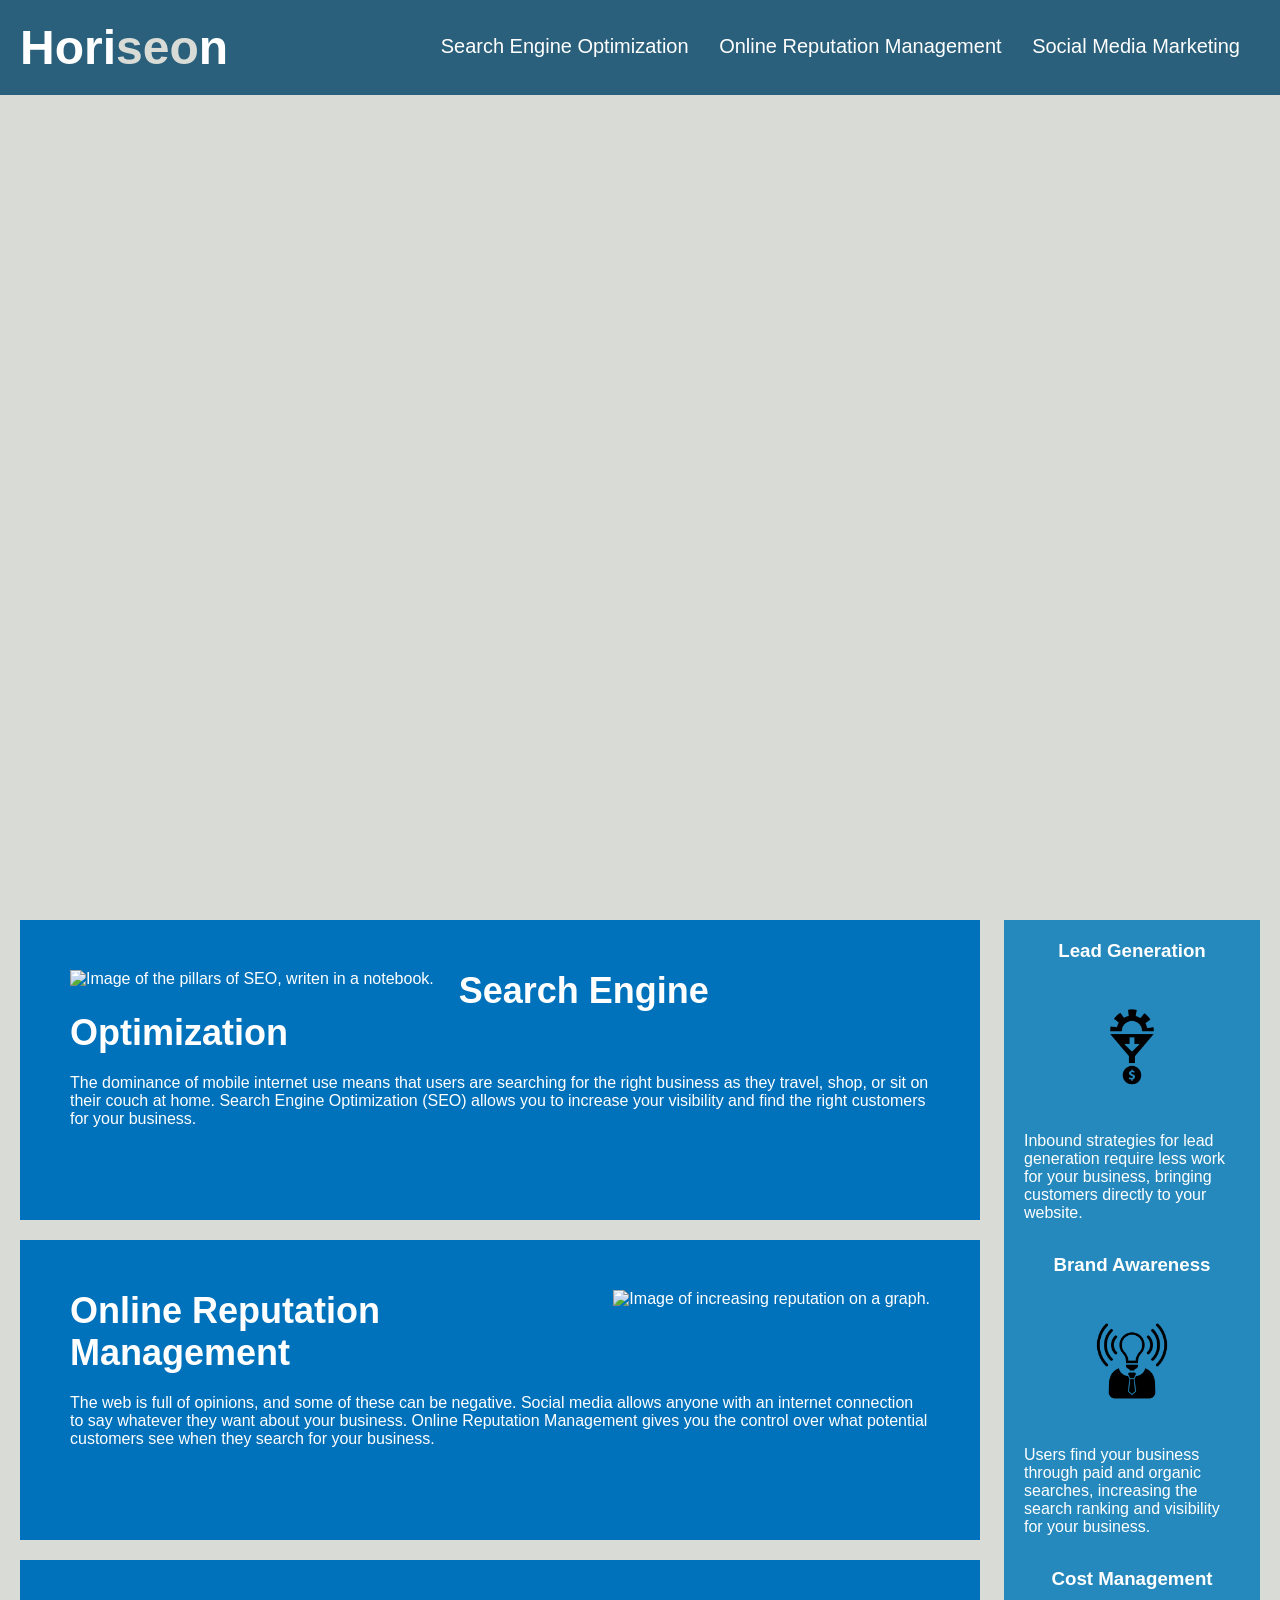
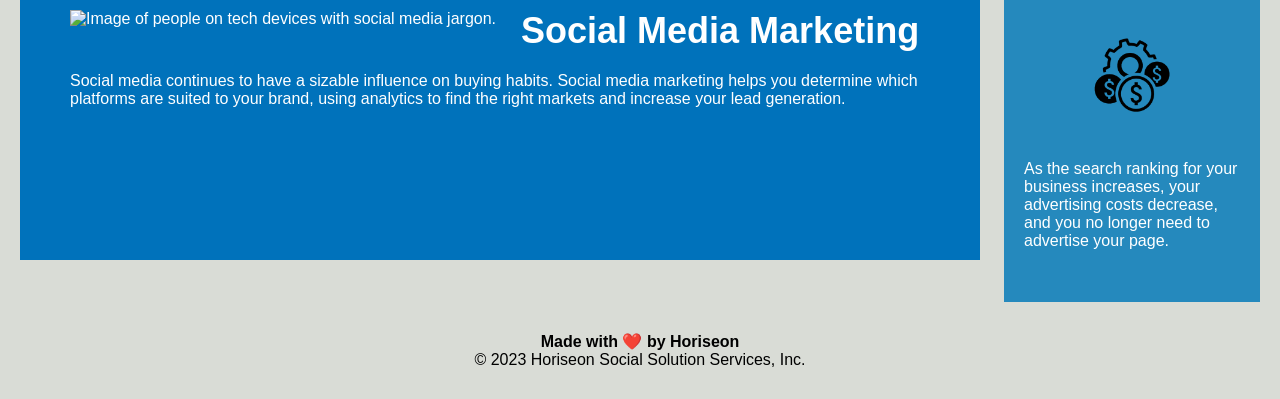
==== commit fc16c2cc: "Fixed bug of .hero incorrect display" ====
--- a/Develop/index.html
+++ b/Develop/index.html
@@ -24,7 +24,7 @@
             </ul>
         </nav>
     </header>
-    <img alt ="Image of a team working on a project."class="hero"></img>
+    <div alt="Image of a team working on a project."class="hero"></div>
     <main>
         <section id="search-engine-optimization">
             <img src="./assets/images/search-engine-optimization.jpg" alt="Image of the pillars of SEO, writen in a notebook." class="float-left" />
--- a/Develop/assets/css/style.css
+++ b/Develop/assets/css/style.css
@@ -24,7 +24,7 @@
     color: #d9dcd6;
 }
 
-header div {
+header nav {
     padding-top: 15px;
     margin-right: 20px;
     float: right;
@@ -32,11 +32,11 @@
     font-size: 20px;
 }
 
-header div ul {
+header nav ul {
     list-style-type: none;
 }
 
-header div ul li {
+header nav ul li {
     display: inline-block;
     margin-left: 25px;
 }
@@ -86,55 +86,22 @@
     background-color: #2589bd;
 }
 
-.benefit-lead {
+.benefits section{
     margin-bottom: 32px;
     color: #ffffff;
 }
 
-.benefit-brand {
-    margin-bottom: 32px;
-    color: #ffffff;
-}
-
-.benefit-cost {
-    margin-bottom: 32px;
-    color: #ffffff;
-}
-
-.benefit-lead h3 {
+.benefits h3{
     margin-bottom: 10px;
     text-align: center;
 }
 
-.benefit-brand h3 {
-    margin-bottom: 10px;
-    text-align: center;
-}
-
-.benefit-cost h3 {
-    margin-bottom: 10px;
-    text-align: center;
-}
-
-.benefit-lead img {
+.benefits img{
     display: block;
     margin: 10px auto;
     max-width: 150px;
 }
-
-.benefit-brand img {
-    display: block;
-    margin: 10px auto;
-    max-width: 150px;
-}
-
-.benefit-cost img {
-    display: block;
-    margin: 10px auto;
-    max-width: 150px;
-}
-
-.search-engine-optimization {
+main section{
     margin-bottom: 20px;
     padding: 50px;
     height: 300px;
@@ -143,49 +110,13 @@
     color: #ffffff;
 }
 
-.online-reputation-management {
-    margin-bottom: 20px;
-    padding: 50px;
-    height: 300px;
-    font-family: 'Gill Sans', 'Gill Sans MT', Calibri, 'Trebuchet MS', sans-serif;
-    background-color: #0072bb;
-    color: #ffffff;
-}
-
-.social-media-marketing {
-    margin-bottom: 20px;
-    padding: 50px;
-    height: 300px;
-    font-family: 'Gill Sans', 'Gill Sans MT', Calibri, 'Trebuchet MS', sans-serif;
-    background-color: #0072bb;
-    color: #ffffff;
-}
-
-.search-engine-optimization img {
+main section  img{
     max-height: 200px;
 }
 
-.online-reputation-management img {
-    max-height: 200px;
-}
-
-.social-media-marketing img {
-    max-height: 200px;
-}
-
-.search-engine-optimization h2 {
+main  section  h2{
     margin-bottom: 20px;
-    font-size: 36px;
-}
-
-.online-reputation-management h2 {
-    margin-bottom: 20px;
-    font-size: 36px;
-}
-
-.social-media-marketing h2 {
-    margin-bottom: 20px;
-    font-size: 36px;
+    font-size: 36px; 
 }
 
 footer {
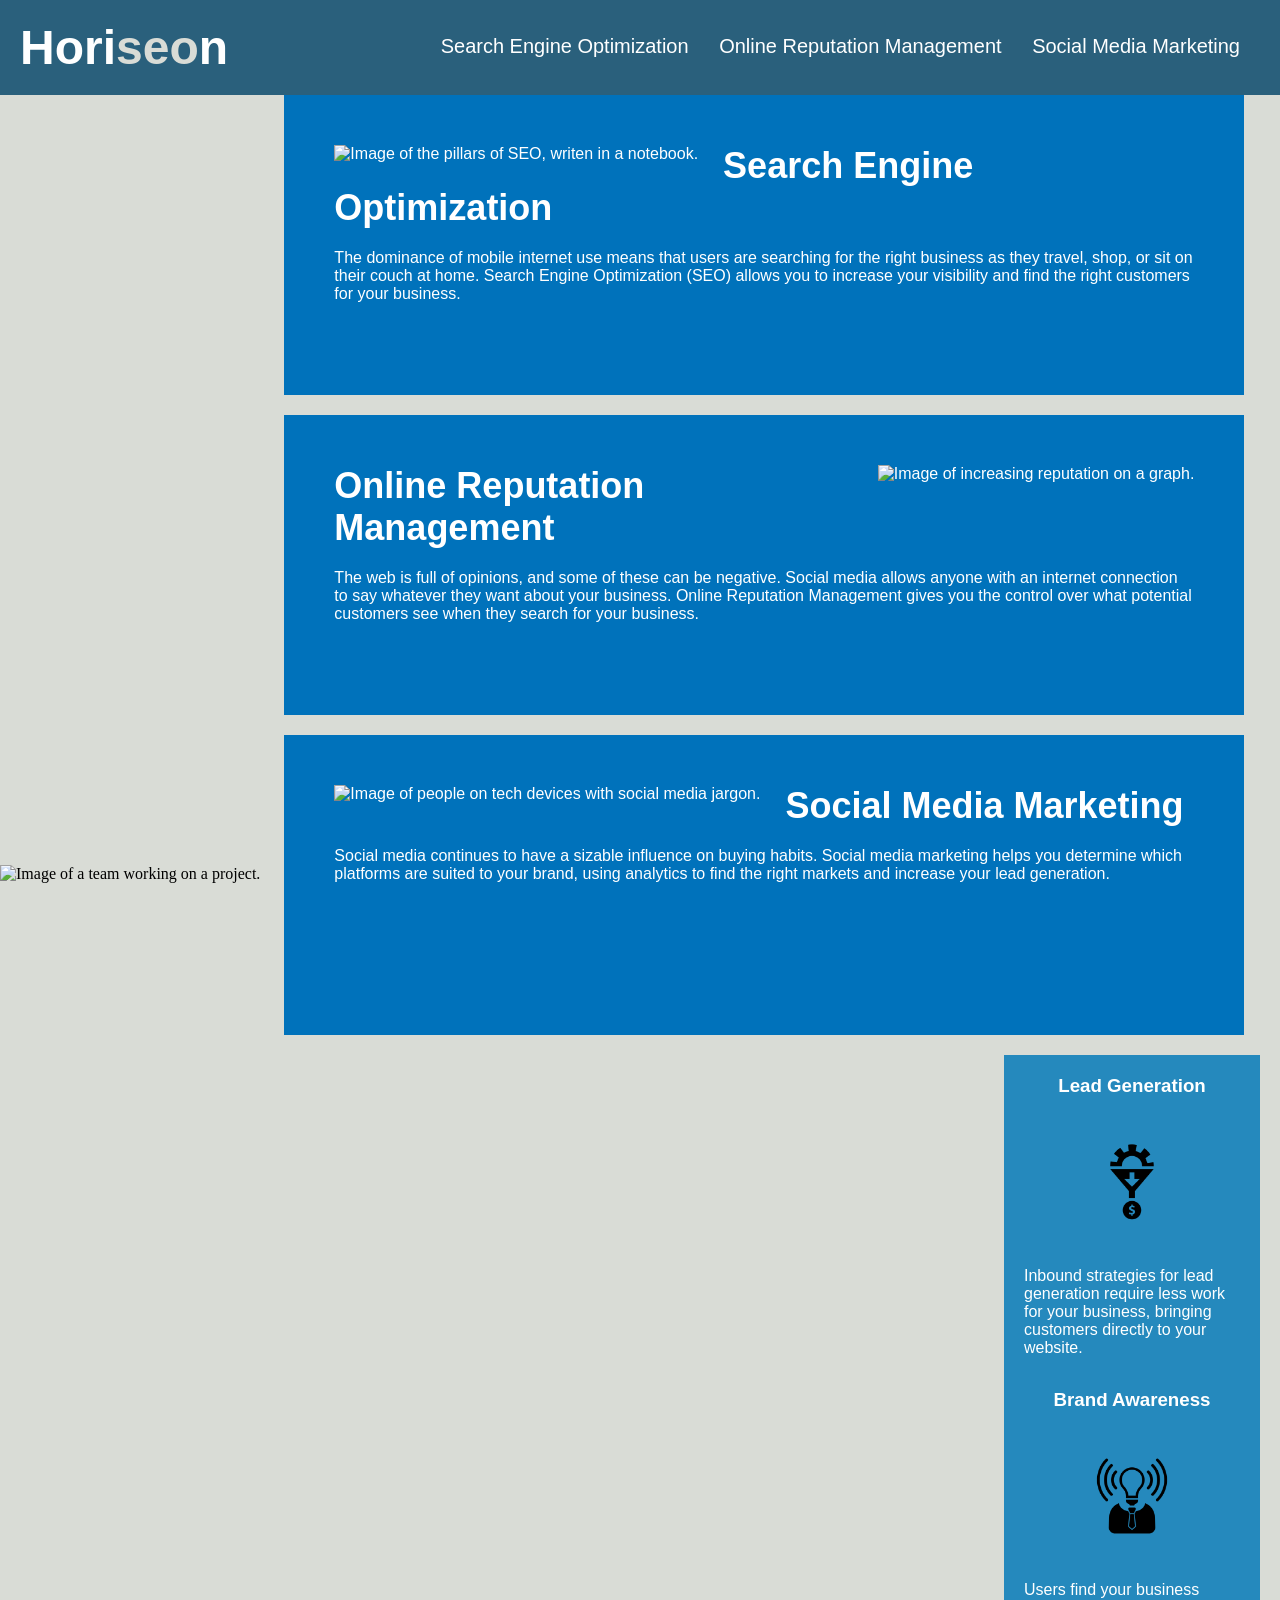
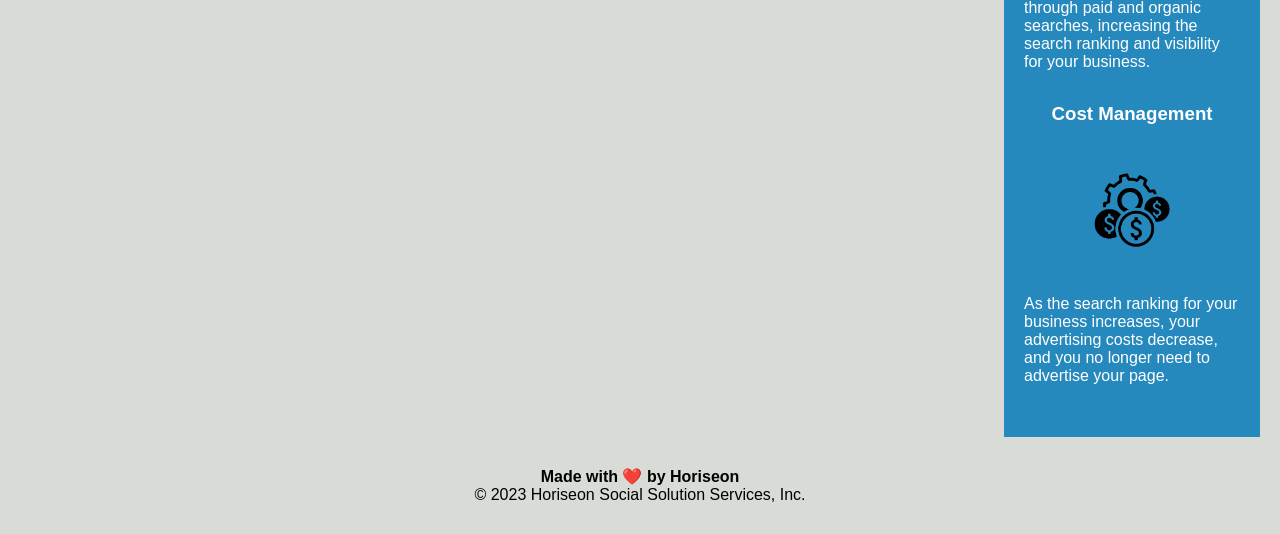
==== commit 22199520: "Changed .hero back to img element" ====
--- a/Develop/index.html
+++ b/Develop/index.html
@@ -24,7 +24,7 @@
             </ul>
         </nav>
     </header>
-    <div alt="Image of a team working on a project."class="hero"></div>
+    <img  src="assets/images/digital-marketing-meeting.jpg" alt="Image of a team working on a project."class="hero"></img>
     <main>
         <section id="search-engine-optimization">
             <img src="./assets/images/search-engine-optimization.jpg" alt="Image of the pillars of SEO, writen in a notebook." class="float-left" />
--- a/Develop/assets/css/style.css
+++ b/Develop/assets/css/style.css
@@ -54,7 +54,6 @@
     height: 800px;
     width: 100%;
     margin-bottom: 25px;
-    background-image: url("../images/digital-marketing-meeting.jpg");
     background-size: cover;
     background-position: center;
 }
